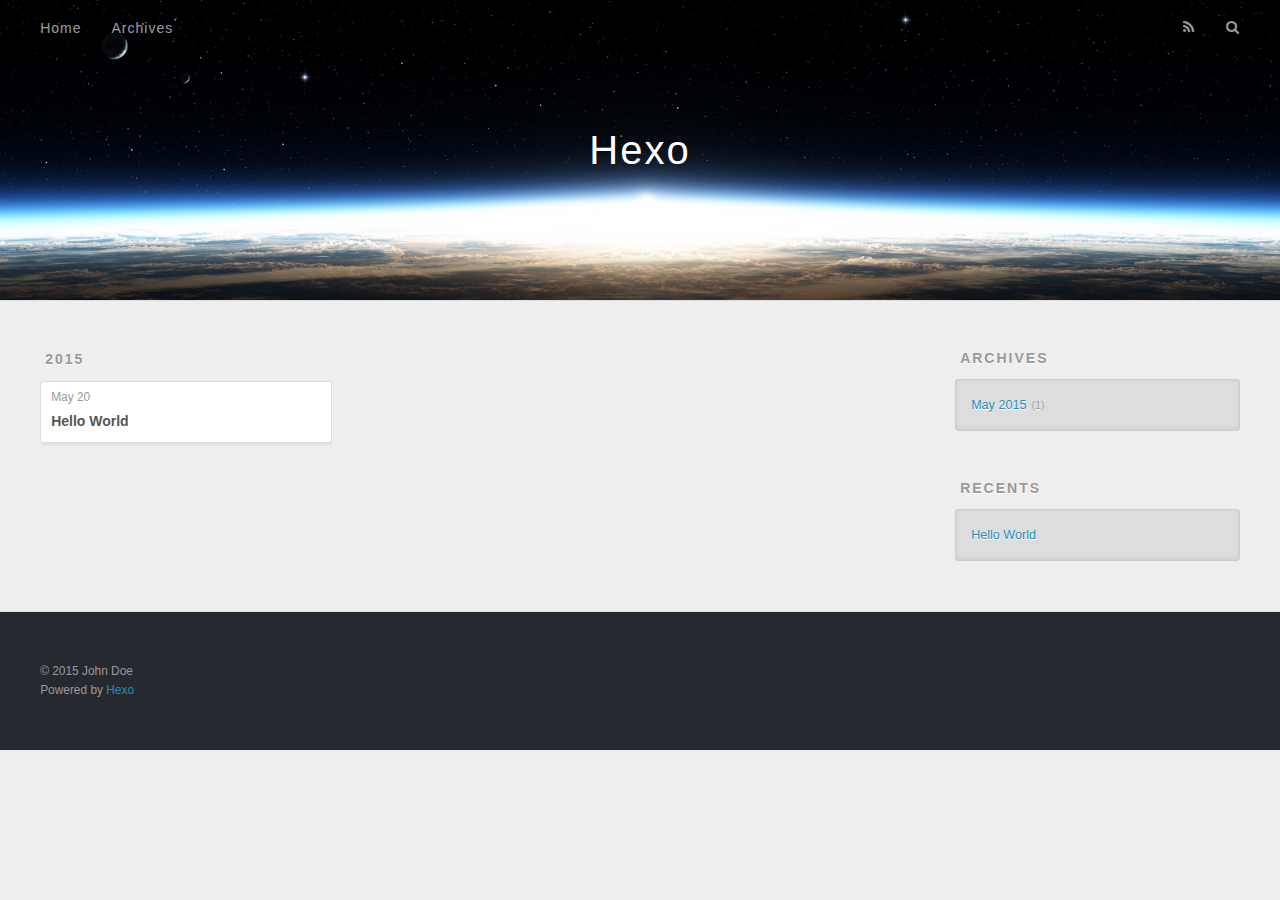
==== archives/index.html @ 5a52322c "Site updated: 2015-05-21 08:22:16" ====
<!DOCTYPE html>
<html>
<head>
  <meta charset="utf-8">
  
  <title>Archives | Hexo</title>
  <meta name="viewport" content="width=device-width, initial-scale=1, maximum-scale=1">
  <meta name="description">
<meta property="og:type" content="website">
<meta property="og:title" content="Hexo">
<meta property="og:url" content="http://yoursite.com/archives/index.html">
<meta property="og:site_name" content="Hexo">
<meta property="og:description">
<meta name="twitter:card" content="summary">
<meta name="twitter:title" content="Hexo">
<meta name="twitter:description">
  
    <link rel="alternative" href="/atom.xml" title="Hexo" type="application/atom+xml">
  
  
    <link rel="icon" href="/favicon.png">
  
  <link href="//fonts.googleapis.com/css?family=Source+Code+Pro" rel="stylesheet" type="text/css">
  <link rel="stylesheet" href="/css/style.css" type="text/css">
  

</head>
<body>
  <div id="container">
    <div id="wrap">
      <header id="header">
  <div id="banner"></div>
  <div id="header-outer" class="outer">
    <div id="header-title" class="inner">
      <h1 id="logo-wrap">
        <a href="/" id="logo">Hexo</a>
      </h1>
      
    </div>
    <div id="header-inner" class="inner">
      <nav id="main-nav">
        <a id="main-nav-toggle" class="nav-icon"></a>
        
          <a class="main-nav-link" href="/">Home</a>
        
          <a class="main-nav-link" href="/archives">Archives</a>
        
      </nav>
      <nav id="sub-nav">
        
          <a id="nav-rss-link" class="nav-icon" href="/atom.xml" title="RSS Feed"></a>
        
        <a id="nav-search-btn" class="nav-icon" title="Search"></a>
      </nav>
      <div id="search-form-wrap">
        <form action="//google.com/search" method="get" accept-charset="UTF-8" class="search-form"><input type="search" name="q" results="0" class="search-form-input" placeholder="Search"><button type="submit" class="search-form-submit">&#xF002;</button><input type="hidden" name="sitesearch" value="http://yoursite.com"></form>
      </div>
    </div>
  </div>
</header>
      <div class="outer">
        <section id="main">
  
  
    
    
      
      
      <section class="archives-wrap">
        <div class="archive-year-wrap">
          <a href="/archives/2015" class="archive-year">2015</a>
        </div>
        <div class="archives">
    
    <article class="archive-article archive-type-post">
  <div class="archive-article-inner">
    <header class="archive-article-header">
      <a href="/2015/05/20/hello-world/" class="archive-article-date">
  <time datetime="2015-05-20T13:53:18.373Z" itemprop="datePublished">May 20</time>
</a>
      
  
    <h1 itemprop="name">
      <a class="archive-article-title" href="/2015/05/20/hello-world/">Hello World</a>
    </h1>
  

    </header>
  </div>
</article>
  
  
    </div></section>
  
</section>
        
          <aside id="sidebar">
  
    
  
    
  
    
  
    
  <div class="widget-wrap">
    <h3 class="widget-title">Archives</h3>
    <div class="widget">
      <ul class="archive-list"><li class="archive-list-item"><a class="archive-list-link" href="/archives/2015/05/">May 2015</a><span class="archive-list-count">1</span></li></ul>
    </div>
  </div>

  
    
  <div class="widget-wrap">
    <h3 class="widget-title">Recents</h3>
    <div class="widget">
      <ul>
        
          <li>
            <a href="/2015/05/20/hello-world/">Hello World</a>
          </li>
        
      </ul>
    </div>
  </div>

  
</aside>
        
      </div>
      <footer id="footer">
  
  <div class="outer">
    <div id="footer-info" class="inner">
      &copy; 2015 John Doe<br>
      Powered by <a href="http://hexo.io/" target="_blank">Hexo</a>
    </div>
  </div>
</footer>
    </div>
    <nav id="mobile-nav">
  
    <a href="/" class="mobile-nav-link">Home</a>
  
    <a href="/archives" class="mobile-nav-link">Archives</a>
  
</nav>
    

<script src="//ajax.googleapis.com/ajax/libs/jquery/2.0.3/jquery.min.js"></script>


  <link rel="stylesheet" href="/fancybox/jquery.fancybox.css" type="text/css">
  <script src="/fancybox/jquery.fancybox.pack.js" type="text/javascript"></script>


<script src="/js/script.js" type="text/javascript"></script>

  </div>
</body>
</html>
---- css/style.css ----
body {
  width: 100%;
}
body:before,
body:after {
  content: "";
  display: table;
}
body:after {
  clear: both;
}
html,
body,
div,
span,
applet,
object,
iframe,
h1,
h2,
h3,
h4,
h5,
h6,
p,
blockquote,
pre,
a,
abbr,
acronym,
address,
big,
cite,
code,
del,
dfn,
em,
img,
ins,
kbd,
q,
s,
samp,
small,
strike,
strong,
sub,
sup,
tt,
var,
dl,
dt,
dd,
ol,
ul,
li,
fieldset,
form,
label,
legend,
table,
caption,
tbody,
tfoot,
thead,
tr,
th,
td {
  margin: 0;
  padding: 0;
  border: 0;
  outline: 0;
  font-weight: inherit;
  font-style: inherit;
  font-family: inherit;
  font-size: 100%;
  vertical-align: baseline;
}
body {
  line-height: 1;
  color: #000;
  background: #fff;
}
ol,
ul {
  list-style: none;
}
table {
  border-collapse: separate;
  border-spacing: 0;
  vertical-align: middle;
}
caption,
th,
td {
  text-align: left;
  font-weight: normal;
  vertical-align: middle;
}
a img {
  border: none;
}
input,
button {
  margin: 0;
  padding: 0;
}
input::-moz-focus-inner,
button::-moz-focus-inner {
  border: 0;
  padding: 0;
}
@font-face {
  font-family: FontAwesome;
  font-style: normal;
  font-weight: normal;
  src: url("fonts/fontawesome-webfont.eot?v=#4.0.3");
  src: url("fonts/fontawesome-webfont.eot?#iefix&v=#4.0.3") format("embedded-opentype"), url("fonts/fontawesome-webfont.woff?v=#4.0.3") format("woff"), url("fonts/fontawesome-webfont.ttf?v=#4.0.3") format("truetype"), url("fonts/fontawesome-webfont.svg#fontawesomeregular?v=#4.0.3") format("svg");
}
html,
body,
#container {
  height: 100%;
}
body {
  background: #eee;
  font: 14px "Helvetica Neue", Helvetica, Arial, sans-serif;
  -webkit-text-size-adjust: 100%;
}
.outer {
  max-width: 1220px;
  margin: 0 auto;
  padding: 0 20px;
}
.outer:before,
.outer:after {
  content: "";
  display: table;
}
.outer:after {
  clear: both;
}
.inner {
  display: inline;
  float: left;
  width: 98.3333333333333%;
  margin: 0 0.8333333333333%;
}
.left,
.alignleft {
  float: left;
}
.right,
.alignright {
  float: right;
}
.clear {
  clear: both;
}
#container {
  position: relative;
}
.mobile-nav-on {
  overflow: hidden;
}
#wrap {
  height: 100%;
  width: 100%;
  position: absolute;
  top: 0;
  left: 0;
  -webkit-transition: 0.2s ease-out;
  -moz-transition: 0.2s ease-out;
  -ms-transition: 0.2s ease-out;
  transition: 0.2s ease-out;
  z-index: 1;
  background: #eee;
}
.mobile-nav-on #wrap {
  left: 280px;
}
@media screen and (min-width: 768px) {
  #main {
    display: inline;
    float: left;
    width: 73.3333333333333%;
    margin: 0 0.8333333333333%;
  }
}
.article-date,
.article-category-link,
.archive-year,
.widget-title {
  text-decoration: none;
  text-transform: uppercase;
  letter-spacing: 2px;
  color: #999;
  margin-bottom: 1em;
  margin-left: 5px;
  line-height: 1em;
  text-shadow: 0 1px #fff;
  font-weight: bold;
}
.article-inner,
.archive-article-inner {
  background: #fff;
  -webkit-box-shadow: 1px 2px 3px #ddd;
  box-shadow: 1px 2px 3px #ddd;
  border: 1px solid #ddd;
  -webkit-border-radius: 3px;
  border-radius: 3px;
}
.article-entry h1,
.widget h1 {
  font-size: 2em;
}
.article-entry h2,
.widget h2 {
  font-size: 1.5em;
}
.article-entry h3,
.widget h3 {
  font-size: 1.3em;
}
.article-entry h4,
.widget h4 {
  font-size: 1.2em;
}
.article-entry h5,
.widget h5 {
  font-size: 1em;
}
.article-entry h6,
.widget h6 {
  font-size: 1em;
  color: #999;
}
.article-entry hr,
.widget hr {
  border: 1px dashed #ddd;
}
.article-entry strong,
.widget strong {
  font-weight: bold;
}
.article-entry em,
.widget em,
.article-entry cite,
.widget cite {
  font-style: italic;
}
.article-entry sup,
.widget sup,
.article-entry sub,
.widget sub {
  font-size: 0.75em;
  line-height: 0;
  position: relative;
  vertical-align: baseline;
}
.article-entry sup,
.widget sup {
  top: -0.5em;
}
.article-entry sub,
.widget sub {
  bottom: -0.2em;
}
.article-entry small,
.widget small {
  font-size: 0.85em;
}
.article-entry acronym,
.widget acronym,
.article-entry abbr,
.widget abbr {
  border-bottom: 1px dotted;
}
.article-entry ul,
.widget ul,
.article-entry ol,
.widget ol,
.article-entry dl,
.widget dl {
  margin: 0 20px;
  line-height: 1.6em;
}
.article-entry ul ul,
.widget ul ul,
.article-entry ol ul,
.widget ol ul,
.article-entry ul ol,
.widget ul ol,
.article-entry ol ol,
.widget ol ol {
  margin-top: 0;
  margin-bottom: 0;
}
.article-entry ul,
.widget ul {
  list-style: disc;
}
.article-entry ol,
.widget ol {
  list-style: decimal;
}
.article-entry dt,
.widget dt {
  font-weight: bold;
}
#header {
  height: 300px;
  position: relative;
  border-bottom: 1px solid #ddd;
}
#header:before,
#header:after {
  content: "";
  position: absolute;
  left: 0;
  right: 0;
  height: 40px;
}
#header:before {
  top: 0;
  background: -webkit-linear-gradient(rgba(0,0,0,0.2), transparent);
  background: -moz-linear-gradient(rgba(0,0,0,0.2), transparent);
  background: -ms-linear-gradient(rgba(0,0,0,0.2), transparent);
  background: linear-gradient(rgba(0,0,0,0.2), transparent);
}
#header:after {
  bottom: 0;
  background: -webkit-linear-gradient(transparent, rgba(0,0,0,0.2));
  background: -moz-linear-gradient(transparent, rgba(0,0,0,0.2));
  background: -ms-linear-gradient(transparent, rgba(0,0,0,0.2));
  background: linear-gradient(transparent, rgba(0,0,0,0.2));
}
#header-outer {
  height: 100%;
  position: relative;
}
#header-inner {
  position: relative;
  overflow: hidden;
}
#banner {
  position: absolute;
  top: 0;
  left: 0;
  width: 100%;
  height: 100%;
  background: url("images/banner.jpg") center #000;
  -webkit-background-size: cover;
  -moz-background-size: cover;
  background-size: cover;
  z-index: -1;
}
#header-title {
  text-align: center;
  height: 40px;
  position: absolute;
  top: 50%;
  left: 0;
  margin-top: -20px;
}
#logo,
#subtitle {
  text-decoration: none;
  color: #fff;
  font-weight: 300;
  text-shadow: 0 1px 4px rgba(0,0,0,0.3);
}
#logo {
  font-size: 40px;
  line-height: 40px;
  letter-spacing: 2px;
}
#subtitle {
  font-size: 16px;
  line-height: 16px;
  letter-spacing: 1px;
}
#subtitle-wrap {
  margin-top: 16px;
}
#main-nav {
  float: left;
  margin-left: -15px;
}
.nav-icon,
.main-nav-link {
  float: left;
  color: #fff;
  opacity: 0.6;
  text-decoration: none;
  text-shadow: 0 1px rgba(0,0,0,0.2);
  -webkit-transition: opacity 0.2s;
  -moz-transition: opacity 0.2s;
  -ms-transition: opacity 0.2s;
  transition: opacity 0.2s;
  display: block;
  padding: 20px 15px;
}
.nav-icon:hover,
.main-nav-link:hover {
  opacity: 1;
}
.nav-icon {
  font-family: FontAwesome;
  text-align: center;
  font-size: 14px;
  width: 14px;
  height: 14px;
  padding: 20px 15px;
  position: relative;
  cursor: pointer;
}
.main-nav-link {
  font-weight: 300;
  letter-spacing: 1px;
}
@media screen and (max-width: 479px) {
  .main-nav-link {
    display: none;
  }
}
#main-nav-toggle {
  display: none;
}
#main-nav-toggle:before {
  content: "\f0c9";
}
@media screen and (max-width: 479px) {
  #main-nav-toggle {
    display: block;
  }
}
#sub-nav {
  float: right;
  margin-right: -15px;
}
#nav-rss-link:before {
  content: "\f09e";
}
#nav-search-btn:before {
  content: "\f002";
}
#search-form-wrap {
  position: absolute;
  top: 15px;
  width: 150px;
  height: 30px;
  right: -150px;
  opacity: 0;
  -webkit-transition: 0.2s ease-out;
  -moz-transition: 0.2s ease-out;
  -ms-transition: 0.2s ease-out;
  transition: 0.2s ease-out;
}
#search-form-wrap.on {
  opacity: 1;
  right: 0;
}
@media screen and (max-width: 479px) {
  #search-form-wrap {
    width: 100%;
    right: -100%;
  }
}
.search-form {
  position: absolute;
  top: 0;
  left: 0;
  right: 0;
  background: #fff;
  padding: 5px 15px;
  -webkit-border-radius: 15px;
  border-radius: 15px;
  -webkit-box-shadow: 0 0 10px rgba(0,0,0,0.3);
  box-shadow: 0 0 10px rgba(0,0,0,0.3);
}
.search-form-input {
  border: none;
  background: none;
  color: #555;
  width: 100%;
  font: 13px "Helvetica Neue", Helvetica, Arial, sans-serif;
  outline: none;
}
.search-form-input::-webkit-search-results-decoration,
.search-form-input::-webkit-search-cancel-button {
  -webkit-appearance: none;
}
.search-form-submit {
  position: absolute;
  top: 50%;
  right: 10px;
  margin-top: -7px;
  font: 13px FontAwesome;
  border: none;
  background: none;
  color: #bbb;
  cursor: pointer;
}
.search-form-submit:hover,
.search-form-submit:focus {
  color: #777;
}
.article {
  margin: 50px 0;
}
.article-inner {
  overflow: hidden;
}
.article-meta:before,
.article-meta:after {
  content: "";
  display: table;
}
.article-meta:after {
  clear: both;
}
.article-date {
  float: left;
}
.article-category {
  float: left;
  line-height: 1em;
  color: #ccc;
  text-shadow: 0 1px #fff;
  margin-left: 8px;
}
.article-category:before {
  content: "\2022";
}
.article-category-link {
  margin: 0 12px 1em;
}
.article-header {
  padding: 20px 20px 0;
}
.article-title {
  text-decoration: none;
  font-size: 2em;
  font-weight: bold;
  color: #555;
  line-height: 1.1em;
  -webkit-transition: color 0.2s;
  -moz-transition: color 0.2s;
  -ms-transition: color 0.2s;
  transition: color 0.2s;
}
a.article-title:hover {
  color: #258fb8;
}
.article-entry {
  color: #555;
  padding: 0 20px;
}
.article-entry:before,
.article-entry:after {
  content: "";
  display: table;
}
.article-entry:after {
  clear: both;
}
.article-entry p,
.article-entry table {
  line-height: 1.6em;
  margin: 1.6em 0;
}
.article-entry h1,
.article-entry h2,
.article-entry h3,
.article-entry h4,
.article-entry h5,
.article-entry h6 {
  font-weight: bold;
}
.article-entry h1,
.article-entry h2,
.article-entry h3,
.article-entry h4,
.article-entry h5,
.article-entry h6 {
  line-height: 1.1em;
  margin: 1.1em 0;
}
.article-entry a {
  color: #258fb8;
  text-decoration: none;
}
.article-entry a:hover {
  text-decoration: underline;
}
.article-entry ul,
.article-entry ol,
.article-entry dl {
  margin-top: 1.6em;
  margin-bottom: 1.6em;
}
.article-entry img,
.article-entry video {
  max-width: 100%;
  height: auto;
  display: block;
  margin: auto;
}
.article-entry iframe {
  border: none;
}
.article-entry table {
  width: 100%;
  border-collapse: collapse;
  border-spacing: 0;
}
.article-entry th {
  font-weight: bold;
  border-bottom: 3px solid #ddd;
  padding-bottom: 0.5em;
}
.article-entry td {
  border-bottom: 1px solid #ddd;
  padding: 10px 0;
}
.article-entry blockquote {
  font-family: Georgia, "Times New Roman", serif;
  font-size: 1.4em;
  margin: 1.6em 20px;
  text-align: center;
}
.article-entry blockquote footer {
  font-size: 14px;
  margin: 1.6em 0;
  font-family: "Helvetica Neue", Helvetica, Arial, sans-serif;
}
.article-entry blockquote footer cite:before {
  content: "—";
  padding: 0 0.5em;
}
.article-entry .pullquote {
  text-align: left;
  width: 45%;
  margin: 0;
}
.article-entry .pullquote.left {
  margin-left: 0.5em;
  margin-right: 1em;
}
.article-entry .pullquote.right {
  margin-right: 0.5em;
  margin-left: 1em;
}
.article-entry .caption {
  color: #999;
  display: block;
  font-size: 0.9em;
  margin-top: 0.5em;
  position: relative;
  text-align: center;
}
.article-entry .video-container {
  position: relative;
  padding-top: 56.25%;
  height: 0;
  overflow: hidden;
}
.article-entry .video-container iframe,
.article-entry .video-container object,
.article-entry .video-container embed {
  position: absolute;
  top: 0;
  left: 0;
  width: 100%;
  height: 100%;
  margin-top: 0;
}
.article-more-link a {
  display: inline-block;
  line-height: 1em;
  padding: 6px 15px;
  -webkit-border-radius: 15px;
  border-radius: 15px;
  background: #eee;
  color: #999;
  text-shadow: 0 1px #fff;
  text-decoration: none;
}
.article-more-link a:hover {
  background: #258fb8;
  color: #fff;
  text-decoration: none;
  text-shadow: 0 1px #1e7293;
}
.article-footer {
  font-size: 0.85em;
  line-height: 1.6em;
  border-top: 1px solid #ddd;
  padding-top: 1.6em;
  margin: 0 20px 20px;
}
.article-footer:before,
.article-footer:after {
  content: "";
  display: table;
}
.article-footer:after {
  clear: both;
}
.article-footer a {
  color: #999;
  text-decoration: none;
}
.article-footer a:hover {
  color: #555;
}
.article-tag-list-item {
  float: left;
  margin-right: 10px;
}
.article-tag-list-link:before {
  content: "#";
}
.article-comment-link {
  float: right;
}
.article-comment-link:before {
  content: "\f075";
  font-family: FontAwesome;
  padding-right: 8px;
}
.article-share-link {
  cursor: pointer;
  float: right;
  margin-left: 20px;
}
.article-share-link:before {
  content: "\f064";
  font-family: FontAwesome;
  padding-right: 6px;
}
#article-nav {
  position: relative;
}
#article-nav:before,
#article-nav:after {
  content: "";
  display: table;
}
#article-nav:after {
  clear: both;
}
@media screen and (min-width: 768px) {
  #article-nav {
    margin: 50px 0;
  }
  #article-nav:before {
    width: 8px;
    height: 8px;
    position: absolute;
    top: 50%;
    left: 50%;
    margin-top: -4px;
    margin-left: -4px;
    content: "";
    -webkit-border-radius: 50%;
    border-radius: 50%;
    background: #ddd;
    -webkit-box-shadow: 0 1px 2px #fff;
    box-shadow: 0 1px 2px #fff;
  }
}
.article-nav-link-wrap {
  text-decoration: none;
  text-shadow: 0 1px #fff;
  color: #999;
  -webkit-box-sizing: border-box;
  -moz-box-sizing: border-box;
  box-sizing: border-box;
  margin-top: 50px;
  text-align: center;
  display: block;
}
.article-nav-link-wrap:hover {
  color: #555;
}
@media screen and (min-width: 768px) {
  .article-nav-link-wrap {
    width: 50%;
    margin-top: 0;
  }
}
@media screen and (min-width: 768px) {
  #article-nav-newer {
    float: left;
    text-align: right;
    padding-right: 20px;
  }
}
@media screen and (min-width: 768px) {
  #article-nav-older {
    float: right;
    text-align: left;
    padding-left: 20px;
  }
}
.article-nav-caption {
  text-transform: uppercase;
  letter-spacing: 2px;
  color: #ddd;
  line-height: 1em;
  font-weight: bold;
}
#article-nav-newer .article-nav-caption {
  margin-right: -2px;
}
.article-nav-title {
  font-size: 0.85em;
  line-height: 1.6em;
  margin-top: 0.5em;
}
.article-share-box {
  position: absolute;
  display: none;
  background: #fff;
  -webkit-box-shadow: 1px 2px 10px rgba(0,0,0,0.2);
  box-shadow: 1px 2px 10px rgba(0,0,0,0.2);
  -webkit-border-radius: 3px;
  border-radius: 3px;
  margin-left: -145px;
  overflow: hidden;
  z-index: 1;
}
.article-share-box.on {
  display: block;
}
.article-share-input {
  width: 100%;
  background: none;
  -webkit-box-sizing: border-box;
  -moz-box-sizing: border-box;
  box-sizing: border-box;
  font: 14px "Helvetica Neue", Helvetica, Arial, sans-serif;
  padding: 0 15px;
  color: #555;
  outline: none;
  border: 1px solid #ddd;
  -webkit-border-radius: 3px 3px 0 0;
  border-radius: 3px 3px 0 0;
  height: 36px;
  line-height: 36px;
}
.article-share-links {
  background: #eee;
}
.article-share-links:before,
.article-share-links:after {
  content: "";
  display: table;
}
.article-share-links:after {
  clear: both;
}
.article-share-twitter,
.article-share-facebook,
.article-share-pinterest,
.article-share-google {
  width: 50px;
  height: 36px;
  display: block;
  float: left;
  position: relative;
  color: #999;
  text-shadow: 0 1px #fff;
}
.article-share-twitter:before,
.article-share-facebook:before,
.article-share-pinterest:before,
.article-share-google:before {
  font-size: 20px;
  font-family: FontAwesome;
  width: 20px;
  height: 20px;
  position: absolute;
  top: 50%;
  left: 50%;
  margin-top: -10px;
  margin-left: -10px;
  text-align: center;
}
.article-share-twitter:hover,
.article-share-facebook:hover,
.article-share-pinterest:hover,
.article-share-google:hover {
  color: #fff;
}
.article-share-twitter:before {
  content: "\f099";
}
.article-share-twitter:hover {
  background: #00aced;
  text-shadow: 0 1px #008abe;
}
.article-share-facebook:before {
  content: "\f09a";
}
.article-share-facebook:hover {
  background: #3b5998;
  text-shadow: 0 1px #2f477a;
}
.article-share-pinterest:before {
  content: "\f0d2";
}
.article-share-pinterest:hover {
  background: #cb2027;
  text-shadow: 0 1px #a21a1f;
}
.article-share-google:before {
  content: "\f0d5";
}
.article-share-google:hover {
  background: #dd4b39;
  text-shadow: 0 1px #be3221;
}
.article-gallery {
  background: #000;
  position: relative;
}
.article-gallery-photos {
  position: relative;
  overflow: hidden;
}
.article-gallery-img {
  display: none;
  max-width: 100%;
}
.article-gallery-img:first-child {
  display: block;
}
.article-gallery-img.loaded {
  position: absolute;
  display: block;
}
.article-gallery-img img {
  display: block;
  max-width: 100%;
  margin: 0 auto;
}
#comments {
  background: #fff;
  -webkit-box-shadow: 1px 2px 3px #ddd;
  box-shadow: 1px 2px 3px #ddd;
  padding: 20px;
  border: 1px solid #ddd;
  -webkit-border-radius: 3px;
  border-radius: 3px;
  margin: 50px 0;
}
#comments a {
  color: #258fb8;
}
.archives-wrap {
  margin: 50px 0;
}
.archives:before,
.archives:after {
  content: "";
  display: table;
}
.archives:after {
  clear: both;
}
.archive-year-wrap {
  margin-bottom: 1em;
}
.archives {
  -webkit-column-gap: 10px;
  -moz-column-gap: 10px;
  column-gap: 10px;
}
@media screen and (min-width: 480px) and (max-width: 767px) {
  .archives {
    -webkit-column-count: 2;
    -moz-column-count: 2;
    column-count: 2;
  }
}
@media screen and (min-width: 768px) {
  .archives {
    -webkit-column-count: 3;
    -moz-column-count: 3;
    column-count: 3;
  }
}
.archive-article {
  -webkit-column-break-inside: avoid;
  page-break-inside: avoid;
  overflow: hidden;
  break-inside: avoid-column;
}
.archive-article-inner {
  padding: 10px;
  margin-bottom: 15px;
}
.archive-article-title {
  text-decoration: none;
  font-weight: bold;
  color: #555;
  -webkit-transition: color 0.2s;
  -moz-transition: color 0.2s;
  -ms-transition: color 0.2s;
  transition: color 0.2s;
  line-height: 1.6em;
}
.archive-article-title:hover {
  color: #258fb8;
}
.archive-article-footer {
  margin-top: 1em;
}
.archive-article-date {
  color: #999;
  text-decoration: none;
  font-size: 0.85em;
  line-height: 1em;
  margin-bottom: 0.5em;
  display: block;
}
#page-nav {
  margin: 50px auto;
  background: #fff;
  -webkit-box-shadow: 1px 2px 3px #ddd;
  box-shadow: 1px 2px 3px #ddd;
  border: 1px solid #ddd;
  -webkit-border-radius: 3px;
  border-radius: 3px;
  text-align: center;
  color: #999;
  overflow: hidden;
}
#page-nav:before,
#page-nav:after {
  content: "";
  display: table;
}
#page-nav:after {
  clear: both;
}
#page-nav a,
#page-nav span {
  padding: 10px 20px;
  line-height: 1;
  height: 2ex;
}
#page-nav a {
  color: #999;
  text-decoration: none;
}
#page-nav a:hover {
  background: #999;
  color: #fff;
}
#page-nav .prev {
  float: left;
}
#page-nav .next {
  float: right;
}
#page-nav .page-number {
  display: inline-block;
}
@media screen and (max-width: 479px) {
  #page-nav .page-number {
    display: none;
  }
}
#page-nav .current {
  color: #555;
  font-weight: bold;
}
#page-nav .space {
  color: #ddd;
}
#footer {
  background: #262a30;
  padding: 50px 0;
  border-top: 1px solid #ddd;
  color: #999;
}
#footer a {
  color: #258fb8;
  text-decoration: none;
}
#footer a:hover {
  text-decoration: underline;
}
#footer-info {
  line-height: 1.6em;
  font-size: 0.85em;
}
.article-entry pre,
.article-entry .highlight {
  background: #2d2d2d;
  margin: 0 -20px;
  padding: 15px 20px;
  border-style: solid;
  border-color: #ddd;
  border-width: 1px 0;
  overflow: auto;
  color: #ccc;
  line-height: 22.400000000000002px;
}
.article-entry .highlight .gutter pre,
.article-entry .gist .gist-file .gist-data .line-numbers {
  color: #666;
  font-size: 0.85em;
}
.article-entry pre,
.article-entry code {
  font-family: "Source Code Pro", Consolas, Monaco, Menlo, Consolas, monospace;
}
.article-entry code {
  background: #eee;
  text-shadow: 0 1px #fff;
  padding: 0 0.3em;
}
.article-entry pre code {
  background: none;
  text-shadow: none;
  padding: 0;
}
.article-entry .highlight pre {
  border: none;
  margin: 0;
  padding: 0;
}
.article-entry .highlight table {
  margin: 0;
  width: auto;
}
.article-entry .highlight td {
  border: none;
  padding: 0;
}
.article-entry .highlight figcaption {
  font-size: 0.85em;
  color: #999;
  line-height: 1em;
  margin-bottom: 1em;
}
.article-entry .highlight figcaption:before,
.article-entry .highlight figcaption:after {
  content: "";
  display: table;
}
.article-entry .highlight figcaption:after {
  clear: both;
}
.article-entry .highlight figcaption a {
  float: right;
}
.article-entry .highlight .gutter pre {
  text-align: right;
  padding-right: 20px;
}
.article-entry .highlight .line {
  height: 22.400000000000002px;
}
.article-entry .gist {
  margin: 0 -20px;
  border-style: solid;
  border-color: #ddd;
  border-width: 1px 0;
  background: #2d2d2d;
  padding: 15px 20px 15px 0;
}
.article-entry .gist .gist-file {
  border: none;
  font-family: "Source Code Pro", Consolas, Monaco, Menlo, Consolas, monospace;
  margin: 0;
}
.article-entry .gist .gist-file .gist-data {
  background: none;
  border: none;
}
.article-entry .gist .gist-file .gist-data .line-numbers {
  background: none;
  border: none;
  padding: 0 20px 0 0;
}
.article-entry .gist .gist-file .gist-data .line-data {
  padding: 0 !important;
}
.article-entry .gist .gist-file .highlight {
  margin: 0;
  padding: 0;
  border: none;
}
.article-entry .gist .gist-file .gist-meta {
  background: #2d2d2d;
  color: #999;
  font: 0.85em "Helvetica Neue", Helvetica, Arial, sans-serif;
  text-shadow: 0 0;
  padding: 0;
  margin-top: 1em;
  margin-left: 20px;
}
.article-entry .gist .gist-file .gist-meta a {
  color: #258fb8;
  font-weight: normal;
}
.article-entry .gist .gist-file .gist-meta a:hover {
  text-decoration: underline;
}
pre .comment,
pre .title {
  color: #999;
}
pre .variable,
pre .attribute,
pre .tag,
pre .regexp,
pre .ruby .constant,
pre .xml .tag .title,
pre .xml .pi,
pre .xml .doctype,
pre .html .doctype,
pre .css .id,
pre .css .class,
pre .css .pseudo {
  color: #f2777a;
}
pre .number,
pre .preprocessor,
pre .built_in,
pre .literal,
pre .params,
pre .constant {
  color: #f99157;
}
pre .class,
pre .ruby .class .title,
pre .css .rules .attribute {
  color: #9c9;
}
pre .string,
pre .value,
pre .inheritance,
pre .header,
pre .ruby .symbol,
pre .xml .cdata {
  color: #9c9;
}
pre .css .hexcolor {
  color: #6cc;
}
pre .function,
pre .python .decorator,
pre .python .title,
pre .ruby .function .title,
pre .ruby .title .keyword,
pre .perl .sub,
pre .javascript .title,
pre .coffeescript .title {
  color: #69c;
}
pre .keyword,
pre .javascript .function {
  color: #c9c;
}
@media screen and (max-width: 479px) {
  #mobile-nav {
    position: absolute;
    top: 0;
    left: 0;
    width: 280px;
    height: 100%;
    background: #191919;
    border-right: 1px solid #fff;
  }
}
@media screen and (max-width: 479px) {
  .mobile-nav-link {
    display: block;
    color: #999;
    text-decoration: none;
    padding: 15px 20px;
    font-weight: bold;
  }
  .mobile-nav-link:hover {
    color: #fff;
  }
}
@media screen and (min-width: 768px) {
  #sidebar {
    display: inline;
    float: left;
    width: 23.3333333333333%;
    margin: 0 0.8333333333333%;
  }
}
.widget-wrap {
  margin: 50px 0;
}
.widget {
  color: #777;
  text-shadow: 0 1px #fff;
  background: #ddd;
  -webkit-box-shadow: 0 -1px 4px #ccc inset;
  box-shadow: 0 -1px 4px #ccc inset;
  border: 1px solid #ccc;
  padding: 15px;
  -webkit-border-radius: 3px;
  border-radius: 3px;
}
.widget a {
  color: #258fb8;
  text-decoration: none;
}
.widget a:hover {
  text-decoration: underline;
}
.widget ul ul,
.widget ol ul,
.widget dl ul,
.widget ul ol,
.widget ol ol,
.widget dl ol,
.widget ul dl,
.widget ol dl,
.widget dl dl {
  margin-left: 15px;
  list-style: disc;
}
.widget {
  line-height: 1.6em;
  word-wrap: break-word;
  font-size: 0.9em;
}
.widget ul,
.widget ol {
  list-style: none;
  margin: 0;
}
.widget ul ul,
.widget ol ul,
.widget ul ol,
.widget ol ol {
  margin: 0 20px;
}
.widget ul ul,
.widget ol ul {
  list-style: disc;
}
.widget ul ol,
.widget ol ol {
  list-style: decimal;
}
.category-list-count,
.tag-list-count,
.archive-list-count {
  padding-left: 5px;
  color: #999;
  font-size: 0.85em;
}
.category-list-count:before,
.tag-list-count:before,
.archive-list-count:before {
  content: "(";
}
.category-list-count:after,
.tag-list-count:after,
.archive-list-count:after {
  content: ")";
}
.tagcloud a {
  margin-right: 5px;
  display: inline-block;
}
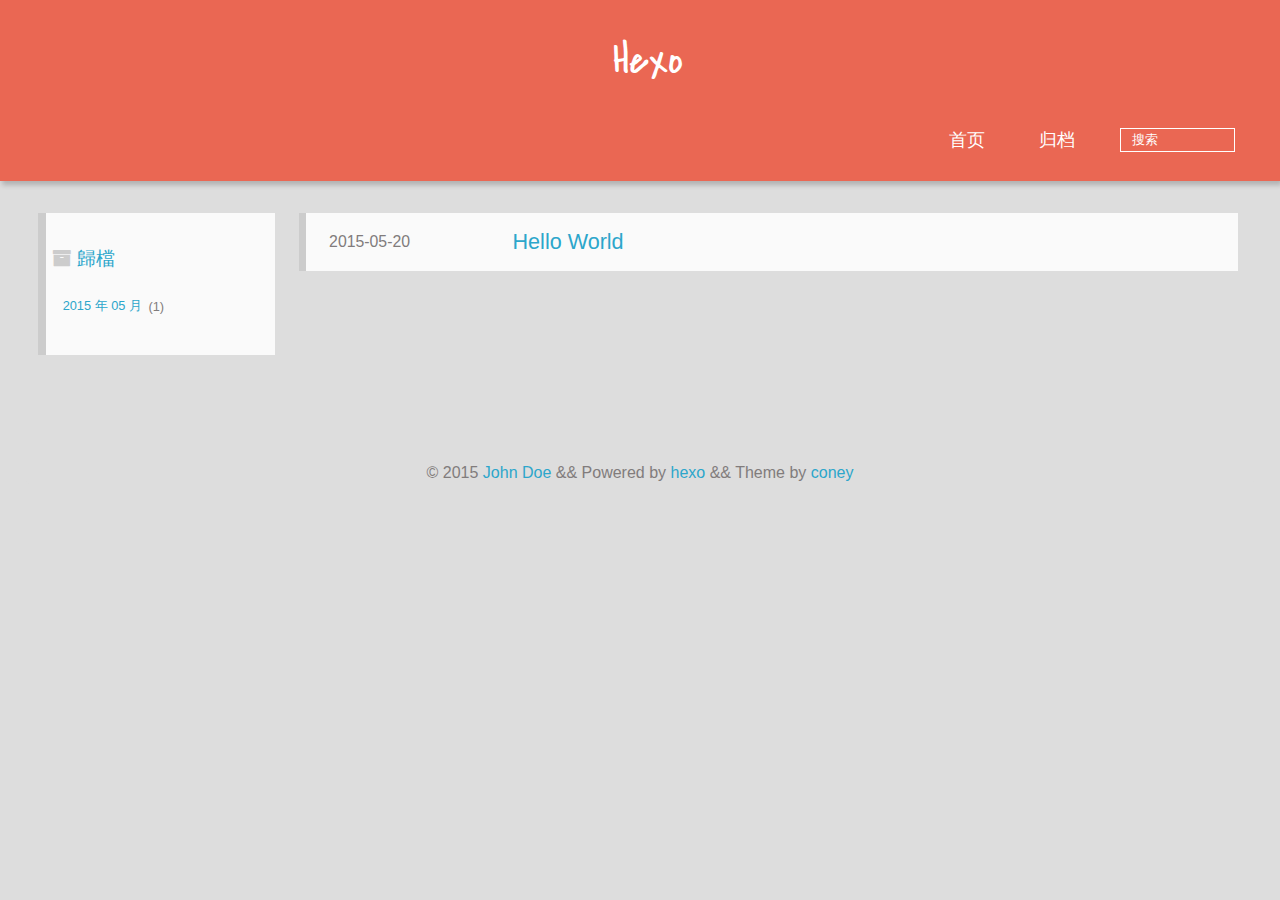
==== commit 3b9750af: "Site updated: 2015-05-21 14:43:46" ====
--- a/archives/index.html
+++ b/archives/index.html
@@ -1,162 +1,245 @@
-<!DOCTYPE html>
-<html>
+
+  <!DOCTYPE HTML>
+<html >
 <head>
-  <meta charset="utf-8">
-  
-  <title>Archives | Hexo</title>
-  <meta name="viewport" content="width=device-width, initial-scale=1, maximum-scale=1">
-  <meta name="description">
-<meta property="og:type" content="website">
-<meta property="og:title" content="Hexo">
-<meta property="og:url" content="http://yoursite.com/archives/index.html">
-<meta property="og:site_name" content="Hexo">
-<meta property="og:description">
-<meta name="twitter:card" content="summary">
-<meta name="twitter:title" content="Hexo">
-<meta name="twitter:description">
-  
-    <link rel="alternative" href="/atom.xml" title="Hexo" type="application/atom+xml">
-  
-  
-    <link rel="icon" href="/favicon.png">
-  
-  <link href="//fonts.googleapis.com/css?family=Source+Code+Pro" rel="stylesheet" type="text/css">
-  <link rel="stylesheet" href="/css/style.css" type="text/css">
-  
-
+  <meta charset="UTF-8">
+  <meta name="baidu_union_verify" content="d1952c66cf48912e21c18c7c581f382a">
+  <meta name="360-site-verification" content="67fbcc5a67f4c65c057315b28fa0b2c8" />
+<meta name="google-site-verification" content="2GzxQ0VtXwTSUdmGm6DzcmhTzM_I9QmzCb_pzpMzD88" />
+  
+    <title>Archives | Hexo</title>
+    <meta name="viewport" content="width=device-width, initial-scale=1, maximum-scale=3, minimum-scale=1">
+    
+    <meta name="author" content="John Doe">
+    
+    
+    
+    
+    <link rel="alternate" href="atom.xml" title="Hexo" type="application/atom+xml">
+    
+    
+    <link rel="icon" href="/img/favicon.ico">
+    
+    
+    <link rel="stylesheet" href="/css/style.css" type="text/css">
+    
+    <script>
+        var _hmt = _hmt || [];
+        (function() {
+            var hm = document.createElement("script");
+            var _bdId ='391982416296a0d54221f59fe35250d4';
+             hm.src = "//hm.baidu.com/hm.js?" + _bdId;
+             var s = document.getElementsByTagName("script")[0]; 
+             s.parentNode.insertBefore(hm, s);
+        })();
+    </script>
+     
 </head>
-<body>
-  <div id="container">
-    <div id="wrap">
-      <header id="header">
-  <div id="banner"></div>
-  <div id="header-outer" class="outer">
-    <div id="header-title" class="inner">
-      <h1 id="logo-wrap">
-        <a href="/" id="logo">Hexo</a>
-      </h1>
-      
+
+    <body>
+      <header>
+        <div>
+		
+			<div id="textlogo">
+				<h1 class="site-name"><a href="/" title="Hexo">Hexo</a></h1>
+				<a class="blog-motto"></a>
+			</div>
+			<div class="navbar"><a class="navbutton navmobile" href="#" title="菜單">
+			</a></div>
+			<nav class="animated">
+				<ul>
+					<ul>
+					 
+						<li><a href="/">首页</a></li>
+					
+						<li><a href="/archives">归档</a></li>
+					
+					<li>
+					
+                                            <form class="search" action=http://zhannei.baidu.com/cse/search target="_blank">
+                                            <label>Search</label>
+                                        <input name="s" type="hidden" value= null ><input type="text" name="q" size="30" placeholder="搜索"><br>
+					
+					</li>
+				</ul>
+                            </nav>			
+</div>
+
+      </header>
+      <div id="container">
+        
+
+<div class="archive-title" >
+  <h2 class="archive-icon">歸檔</h2>
+  
+  <div class="archiveslist archive-float clearfix">
+      <ul class="archive-list"><li class="archive-list-item"><a class="archive-list-link" href="/archives/2015/05/">2015 年 05 月</a><span class="archive-list-count">1</span></li></ul>
+ </div>
+  
+</div>
+<div id="main" class="archive-part clearfix">
+  <div id="archive-page">
+
+
+  <section class="post" itemscope itemprop="blogPost">
+  
+    <a href="/2015/05/20/hello-world/" title="Hello World" itemprop="url">
+  
+      <time datetime="2015-05-20T13:53:18.373Z" itemprop="datePublished">2015-05-20</time>
+    <h1 itemprop="name">Hello World</h1>
+    
+  </a>
+</section>
+
+
+  </div>
+</div>
+
+
     </div>
-    <div id="header-inner" class="inner">
-      <nav id="main-nav">
-        <a id="main-nav-toggle" class="nav-icon"></a>
+    <footer><div id="footer" >
+    
+            <p class="copyright"> © 2015 
+		
+		<a href="http://yoursite.com" target="_blank" title="John Doe">John Doe</a>
+		
+            && Powered by <a href="http://hexo.io" target="_blank" title="hexo">hexo</a> && Theme by <a href="http://gengbiao.me" target="_blank" title="coney">coney</a>
+            </div>
+</footer>
+      <script src="/js/jquery-2.1.0.min.js"></script>
+<script type="text/javascript">
+$(document).ready(function(){ 
+  $('.navbar').click(function(){
+    $('header nav').toggleClass('shownav');
+  });
+  var myWidth = 0;
+  function getSize(){
+    if( typeof( window.innerWidth ) == 'number' ) {
+      myWidth = window.innerWidth;
+    } else if( document.documentElement && document.documentElement.clientWidth) {
+      myWidth = document.documentElement.clientWidth;
+    };
+  };
+  var m = $('#main'),
+      a = $('#asidepart'),
+      c = $('.closeaside'),
+      o = $('.openaside');
+  $(window).resize(function(){
+    getSize(); 
+    if (myWidth >= 1024) {
+      $('header nav').removeClass('shownav');
+    }else
+    {
+      m.removeClass('moveMain');
+      a.css('display', 'block').removeClass('fadeOut');
+      o.css('display', 'none');
         
-          <a class="main-nav-link" href="/">Home</a>
-        
-          <a class="main-nav-link" href="/archives">Archives</a>
-        
-      </nav>
-      <nav id="sub-nav">
-        
-          <a id="nav-rss-link" class="nav-icon" href="/atom.xml" title="RSS Feed"></a>
-        
-        <a id="nav-search-btn" class="nav-icon" title="Search"></a>
-      </nav>
-      <div id="search-form-wrap">
-        <form action="//google.com/search" method="get" accept-charset="UTF-8" class="search-form"><input type="search" name="q" results="0" class="search-form-input" placeholder="Search"><button type="submit" class="search-form-submit">&#xF002;</button><input type="hidden" name="sitesearch" value="http://yoursite.com"></form>
-      </div>
-    </div>
-  </div>
-</header>
-      <div class="outer">
-        <section id="main">
-  
-  
-    
-    
-      
-      
-      <section class="archives-wrap">
-        <div class="archive-year-wrap">
-          <a href="/archives/2015" class="archive-year">2015</a>
-        </div>
-        <div class="archives">
-    
-    <article class="archive-article archive-type-post">
-  <div class="archive-article-inner">
-    <header class="archive-article-header">
-      <a href="/2015/05/20/hello-world/" class="archive-article-date">
-  <time datetime="2015-05-20T13:53:18.373Z" itemprop="datePublished">May 20</time>
-</a>
-      
-  
-    <h1 itemprop="name">
-      <a class="archive-article-title" href="/2015/05/20/hello-world/">Hello World</a>
-    </h1>
-  
-
-    </header>
-  </div>
-</article>
-  
-  
-    </div></section>
-  
-</section>
-        
-          <aside id="sidebar">
-  
-    
-  
-    
-  
-    
-  
-    
-  <div class="widget-wrap">
-    <h3 class="widget-title">Archives</h3>
-    <div class="widget">
-      <ul class="archive-list"><li class="archive-list-item"><a class="archive-list-link" href="/archives/2015/05/">May 2015</a><span class="archive-list-count">1</span></li></ul>
-    </div>
-  </div>
-
-  
-    
-  <div class="widget-wrap">
-    <h3 class="widget-title">Recents</h3>
-    <div class="widget">
-      <ul>
-        
-          <li>
-            <a href="/2015/05/20/hello-world/">Hello World</a>
-          </li>
-        
-      </ul>
-    </div>
-  </div>
-
-  
-</aside>
-        
-      </div>
-      <footer id="footer">
-  
-  <div class="outer">
-    <div id="footer-info" class="inner">
-      &copy; 2015 John Doe<br>
-      Powered by <a href="http://hexo.io/" target="_blank">Hexo</a>
-    </div>
-  </div>
-</footer>
-    </div>
-    <nav id="mobile-nav">
-  
-    <a href="/" class="mobile-nav-link">Home</a>
-  
-    <a href="/archives" class="mobile-nav-link">Archives</a>
-  
-</nav>
-    
-
-<script src="//ajax.googleapis.com/ajax/libs/jquery/2.0.3/jquery.min.js"></script>
-
-
-  <link rel="stylesheet" href="/fancybox/jquery.fancybox.css" type="text/css">
-  <script src="/fancybox/jquery.fancybox.pack.js" type="text/javascript"></script>
-
-
-<script src="/js/script.js" type="text/javascript"></script>
-
-  </div>
-</body>
-</html>+    }
+  });
+  c.click(function(){
+    a.addClass('fadeOut').css('display', 'none');
+    o.css('display', 'block').addClass('fadeIn');
+    m.addClass('moveMain');
+  });
+  o.click(function(){
+    o.css('display', 'none').removeClass('beforeFadeIn');
+    a.css('display', 'block').removeClass('fadeOut').addClass('fadeIn');      
+    m.removeClass('moveMain');
+  });
+  $(window).scroll(function(){
+    o.css("top",Math.max(80,260-$(this).scrollTop()));
+  });
+});
+</script>
+
+
+
+
+
+
+
+
+<script>
+    
+        var _bdImg = '4';
+    
+    window._bd_share_config={
+        "common":{
+            "bdSnsKey":{
+
+            },
+            "bdText":"",
+            "bdMini":"2",
+            "bdMiniList":[
+                "qzone",
+                "tsina",
+                "weixin",
+                "renren",
+                "tqq",
+                "tieba",
+                "douban",
+                "sqq",
+                "diandian",
+                "huaban",
+                "youdao",
+                "mail",
+                "ty",
+                "fbook",
+                "twi",
+                "linkedin",
+                "copy",
+                "print"
+            ],
+            "bdPic":"",
+            "bdStyle":"0",
+            "bdSize":"16"
+        },
+        "slide":{
+            "type":"slide",
+            "bdImg":_bdImg,
+            "bdPos":"right",
+            "bdTop":"350"
+        },
+        "image":{
+            "viewList":[
+                "weixin",
+                "qzone",
+                "tsina",
+                "renren",
+                "douban",
+                "tqq"
+            ],
+            "viewText":"分享：",
+            "viewSize":"16"
+        },
+        "selectShare":{
+            "bdContainerClass":null,
+            "bdSelectMiniList":[
+                "weixin",
+                "qzone",
+                "tsina",
+                "renren",
+                "douban",
+                "tqq"
+            ]
+        }
+    };
+    with(document)0[(getElementsByTagName('head')[0]||body).appendChild(createElement('script')).src='http://bdimg.share.baidu.com/static/api/js/share.js?v=89860593.js?cdnversion='+~(-new Date()/36e5)];
+</script>
+
+
+
+
+<script type="text/javascript">
+(function(i,s,o,g,r,a,m){i['GoogleAnalyticsObject']=r;i[r]=i[r]||function(){
+  (i[r].q=i[r].q||[]).push(arguments)},i[r].l=1*new Date();a=s.createElement(o),
+  m=s.getElementsByTagName(o)[0];a.async=1;a.src=g;m.parentNode.insertBefore(a,m)
+})(window,document,'script','//www.google-analytics.com/analytics.js','ga');
+ga('create', 'null', 'null');  
+ga('send', 'pageview');
+</script>
+
+
+    </body>
+   </html>
+
--- a/css/style.css
+++ b/css/style.css
@@ -1,14 +1,3 @@
-body {
-  width: 100%;
-}
-body:before,
-body:after {
-  content: "";
-  display: table;
-}
-body:after {
-  clear: both;
-}
 html,
 body,
 div,
@@ -100,6 +89,75 @@
 a img {
   border: none;
 }
+/* custom Font*/
+@font-face {
+  font-family: "covered_by_your_graceregular";
+  font-weight: normal;
+  font-style: normal;
+  src: url("../font/coveredbyyourgrace-webfont.eot");
+  src: url("../font/coveredbyyourgrace-webfont.eot?#iefix") format('embedded-opentype'), url("../font/coveredbyyourgrace-webfont.svg#covered_by_your_graceregular") format('svg'), url("../font/coveredbyyourgrace-webfont.woff") format('woff'), url("../font/coveredbyyourgrace-webfont.ttf") format('truetype');
+}
+/* icon Font */
+@font-face {
+  font-family: "FontAwesome";
+  font-style: normal;
+  font-weight: normal;
+  src: url("../font/fontawesome-webfont.eot?v=#4.0.3");
+  src: url("../font/fontawesome-webfont.eot?#iefix&v=#4.0.3") format("embedded-opentype"), url("../font/fontawesome-webfont.woff?v=#4.0.3") format("woff"), url("../font/fontawesome-webfont.ttf?v=#4.0.3") format("truetype"), url("../font/fontawesome-webfont.svg#fontawesomeregular?v=#4.0.3") format("svg");
+}
+/* Public style */
+* {
+  -webkit-margin-before: 0;
+  -webkit-margin-after: 0;
+}
+body {
+  background: #ddd;
+  font-family: "Helvetica Neue", "Helvetica", "Microsoft YaHei", "WenQuanYi Micro Hei", Arial, sans-serif;
+  font-size: 100%;
+  color: #817c7c;
+  line-height: 1.5;
+}
+small {
+  font-size: 80%;
+}
+sub,
+sup {
+  font-size: 75%;
+  line-height: 0;
+  position: relative;
+  vertical-align: baseline;
+}
+sup {
+  top: -0.5em;
+  padding-left: 0.3em;
+}
+sub {
+  bottom: -0.25em;
+}
+a {
+  text-decoration: none;
+  color: #817c7c;
+}
+a:hover,
+a:focus {
+  outline: 0;
+  text-decoration: none;
+  -webkit-transition: color 0.25s, #ddd 0.5s;
+  -moz-transition: color 0.25s, #ddd 0.5s;
+  -o-transition: color 0.25s, #ddd 0.5s;
+  -ms-transition: color 0.25s, #ddd 0.5s;
+  transition: color 0.25s, #ddd 0.5s;
+}
+a:hover:before {
+  -webkit-transition: color 0.25s, #ddd 0.5s;
+  -moz-transition: color 0.25s, #ddd 0.5s;
+  -o-transition: color 0.25s, #ddd 0.5s;
+  -ms-transition: color 0.25s, #ddd 0.5s;
+  transition: color 0.25s, #ddd 0.5s;
+}
+input:focus {
+  outline: none;
+}
 input,
 button {
   margin: 0;
@@ -110,565 +168,861 @@
   border: 0;
   padding: 0;
 }
-@font-face {
+h1 {
+  font-size: 1.5em;
+}
+.fa {
+  display: inline-block;
   font-family: FontAwesome;
   font-style: normal;
   font-weight: normal;
-  src: url("fonts/fontawesome-webfont.eot?v=#4.0.3");
-  src: url("fonts/fontawesome-webfont.eot?#iefix&v=#4.0.3") format("embedded-opentype"), url("fonts/fontawesome-webfont.woff?v=#4.0.3") format("woff"), url("fonts/fontawesome-webfont.ttf?v=#4.0.3") format("truetype"), url("fonts/fontawesome-webfont.svg#fontawesomeregular?v=#4.0.3") format("svg");
-}
-html,
-body,
-#container {
-  height: 100%;
-}
-body {
-  background: #eee;
-  font: 14px "Helvetica Neue", Helvetica, Arial, sans-serif;
-  -webkit-text-size-adjust: 100%;
-}
-.outer {
-  max-width: 1220px;
-  margin: 0 auto;
-  padding: 0 20px;
-}
-.outer:before,
-.outer:after {
+  line-height: 1;
+  -webkit-font-smoothing: antialiased;
+  -moz-osx-font-smoothing: grayscale;
+}
+.clearfix {
+  zoom: 1;
+}
+.clearfix:before,
+.clearfix:after {
   content: "";
   display: table;
 }
-.outer:after {
+.clearfix:after {
   clear: both;
 }
-.inner {
-  display: inline;
+::-webkit-input-placeholder {
+  color: #fff;
+  padding: 2px 0 0 4px;
+}
+::-moz-placeholder {
+  color: #fff;
+  padding: 2px 0 0 4px;
+}
+:-ms-input-placeholder {
+  color: #fff;
+  padding: 2px 0 0 4px;
+}
+::-webkit-input-placeholder::before {
+  font-family: "FontAwesome";
+  -webkit-font-smoothing: antialiased;
+  -moz-osx-font-smoothing: grayscale;
+  content: "\f002";
+  padding-right: 4px;
+}
+::-moz-placeholder:before {
+  font-family: "FontAwesome";
+  -webkit-font-smoothing: antialiased;
+  -moz-osx-font-smoothing: grayscale;
+  content: "\f002";
+  padding-right: 4px;
+}
+:-ms-input-placeholder::before {
+  font-family: "FontAwesome";
+  -webkit-font-smoothing: antialiased;
+  -moz-osx-font-smoothing: grayscale;
+  content: "\f002";
+  padding-right: 4px;
+}
+input[type="search"]::-webkit-search-cancel-button,
+input[type="search"]::-webkit-search-decoration {
+  -webkit-appearance: none;
+}
+::-webkit-search-cancel-button:after {
+  font-family: "FontAwesome";
+  -webkit-font-smoothing: antialiased;
+  -moz-osx-font-smoothing: grayscale;
+  content: '\f00d';
+  color: #fff;
+  padding-right: 4px;
+}
+/* css3 animate */
+.animated {
+  -webkit-animation-fill-mode: both;
+  -moz-animation-fill-mode: both;
+  -o-animation-fill-mode: both;
+  -ms-animation-fill-mode: both;
+  animation-fill-mode: both;
+  -webkit-animation-duration: 1s;
+  -moz-animation-duration: 1s;
+  -o-animation-duration: 1s;
+  -ms-animation-duration: 1s;
+  animation-duration: 1s;
+}
+@-webkit-keyframes fadeIn {
+  0% {
+    opacity: 0;
+    -ms-filter: "progid:DXImageTransform.Microsoft.Alpha(Opacity=0)";
+    filter: alpha(opacity=0);
+  }
+  100% {
+    opacity: 1;
+    -ms-filter: none;
+    filter: none;
+  }
+}
+.fadeIn {
+  -webkit-animation-name: fadeIn;
+  -moz-animation-name: fadeIn;
+  -o-animation-name: fadeIn;
+  -ms-animation-name: fadeIn;
+  animation-name: fadeIn;
+}
+.fadeOut {
+  -webkit-animation-name: fadeOut;
+  -moz-animation-name: fadeOut;
+  -o-animation-name: fadeOut;
+  -ms-animation-name: fadeOut;
+  animation-name: fadeOut;
+}
+@-moz-keyframes fadeInDown {
+  0% {
+    opacity: 0;
+    -ms-filter: "progid:DXImageTransform.Microsoft.Alpha(Opacity=0)";
+    filter: alpha(opacity=0);
+    -webkit-transform: translateY(-20px);
+    -moz-transform: translateY(-20px);
+    -o-transform: translateY(-20px);
+    -ms-transform: translateY(-20px);
+    transform: translateY(-20px);
+  }
+  100% {
+    opacity: 1;
+    -ms-filter: none;
+    filter: none;
+    -webkit-transform: translateY(0);
+    -moz-transform: translateY(0);
+    -o-transform: translateY(0);
+    -ms-transform: translateY(0);
+    transform: translateY(0);
+  }
+}
+@-webkit-keyframes fadeInDown {
+  0% {
+    opacity: 0;
+    -ms-filter: "progid:DXImageTransform.Microsoft.Alpha(Opacity=0)";
+    filter: alpha(opacity=0);
+    -webkit-transform: translateY(-20px);
+    -moz-transform: translateY(-20px);
+    -o-transform: translateY(-20px);
+    -ms-transform: translateY(-20px);
+    transform: translateY(-20px);
+  }
+  100% {
+    opacity: 1;
+    -ms-filter: none;
+    filter: none;
+    -webkit-transform: translateY(0);
+    -moz-transform: translateY(0);
+    -o-transform: translateY(0);
+    -ms-transform: translateY(0);
+    transform: translateY(0);
+  }
+}
+@-o-keyframes fadeInDown {
+  0% {
+    opacity: 0;
+    -ms-filter: "progid:DXImageTransform.Microsoft.Alpha(Opacity=0)";
+    filter: alpha(opacity=0);
+    -webkit-transform: translateY(-20px);
+    -moz-transform: translateY(-20px);
+    -o-transform: translateY(-20px);
+    -ms-transform: translateY(-20px);
+    transform: translateY(-20px);
+  }
+  100% {
+    opacity: 1;
+    -ms-filter: none;
+    filter: none;
+    -webkit-transform: translateY(0);
+    -moz-transform: translateY(0);
+    -o-transform: translateY(0);
+    -ms-transform: translateY(0);
+    transform: translateY(0);
+  }
+}
+@keyframes fadeInDown {
+  0% {
+    opacity: 0;
+    -ms-filter: "progid:DXImageTransform.Microsoft.Alpha(Opacity=0)";
+    filter: alpha(opacity=0);
+    -webkit-transform: translateY(-20px);
+    -moz-transform: translateY(-20px);
+    -o-transform: translateY(-20px);
+    -ms-transform: translateY(-20px);
+    transform: translateY(-20px);
+  }
+  100% {
+    opacity: 1;
+    -ms-filter: none;
+    filter: none;
+    -webkit-transform: translateY(0);
+    -moz-transform: translateY(0);
+    -o-transform: translateY(0);
+    -ms-transform: translateY(0);
+    transform: translateY(0);
+  }
+}
+body >header {
+  width: 100%;
+  -webkit-box-shadow: 2px 4px 5px rgba(3,3,3,0.2);
+  box-shadow: 2px 4px 5px rgba(3,3,3,0.2);
+  background: #ea6753;
+  color: #fff;
+  padding: 1em 0 0.8em;
+}
+@media only screen and (min-width: 1024px) {
+  body >header {
+    padding: 1.8em 0 1.5em;
+  }
+}
+body >header >div {
+  width: 95%;
+  margin: 0 auto;
+  position: relative;
+  overflow: hidden;
+}
+@media only screen and (min-width: 1024px) {
+  body >header >div {
+    width: 93%;
+  }
+}
+body >header a {
+  display: block;
+  color: #fff;
+}
+#imglogo {
   float: left;
-  width: 98.3333333333333%;
-  margin: 0 0.8333333333333%;
-}
-.left,
-.alignleft {
+  width: 4em;
+  height: 4em;
+}
+@media only screen and (min-width: 768px) {
+  #imglogo {
+    width: 5em;
+  }
+}
+@media only screen and (min-width: 1024px) {
+  #imglogo {
+    width: 5.5em;
+  }
+}
+#imglogo img {
+  width: 4em;
+}
+@media only screen and (min-width: 768px) {
+  #imglogo img {
+    width: 5em;
+  }
+}
+@media only screen and (min-width: 1024px) {
+  #imglogo img {
+    width: 5.5em;
+  }
+}
+#textlogo {
   float: left;
-}
-.right,
-.alignright {
+  text-align: center;
+  width: 100%;
+  margin-left: 0.5em;
+}
+#textlogo h1.site-name {
+  width: 100%;
+  font-family: "covered_by_your_graceregular";
+  font-size: 200%;
+  line-height: 1.5;
+  -webkit-font-smoothing: antialiased;
+  -moz-osx-font-smoothing: grayscale;
+}
+@media only screen and (min-width: 768px) {
+  #textlogo h1.site-name {
+    font-size: 240%;
+  }
+}
+@media only screen and (min-width: 1024px) {
+  #textlogo h1.site-name {
+    font-size: 280%;
+  }
+}
+#textlogo h2.blog-motto {
+  font-size: 0.7em;
+  font-weight: normal;
+}
+@media only screen and (min-width: 768px) {
+  #textlogo h2.blog-motto {
+    font-size: 100%;
+  }
+}
+@media only screen and (min-width: 1024px) {
+  #textlogo h2.blog-motto {
+    font-size: 110%;
+  }
+}
+.navbar {
+  position: absolute;
+  width: 2em;
+  right: 0em;
+  top: 1em;
+  padding: 0.5em;
+}
+@media only screen and (min-width: 1024px) {
+  .navbar {
+    display: none;
+  }
+}
+.navbutton::before {
+  font-family: "FontAwesome";
+  -webkit-font-smoothing: antialiased;
+  -moz-osx-font-smoothing: grayscale;
+  content: "\f0c9";
+}
+.navmobile::before {
+  padding-left: 1em;
+}
+header nav {
+  float: left;
+  width: 100%;
+  font-size: 112.5%;
+  padding-top: 0.5em;
+  max-height: 0.01em;
+  -webkit-transition: max-height 1s ease-out;
+  -moz-transition: max-height 1s ease-out;
+  -o-transition: max-height 1s ease-out;
+  -ms-transition: max-height 1s ease-out;
+  transition: max-height 1s ease-out;
+}
+@media only screen and (min-width: 568px) {
+  header nav {
+    width: 50%;
+  }
+}
+@media only screen and (min-width: 1024px) {
+  header nav {
+    float: right;
+    width: auto;
+    margin-top: 1em;
+    max-height: none;
+  }
+}
+@media only screen and (min-width: 1024px) {
+  header nav ul {
+    float: right;
+  }
+}
+@media only screen and (min-width: 1024px) {
+  header nav ul li {
+    float: left;
+  }
+}
+header nav ul li a {
+  padding: 0.2em 0 0.2em 1em;
+}
+@media only screen and (min-width: 1024px) {
+  header nav ul li a {
+    padding: 0.2em 1.5em;
+  }
+}
+header nav ul li a:hover {
+  background: #dd2c11;
+  color: #e9cd4c;
+}
+.shownav {
+  max-height: 40em;
+}
+.search {
+  padding: 0.1em 0 0 1em;
+}
+.search input {
+  line-height: 1.7;
+  border: 1px solid #fff;
+  color: #fff;
+  background: transparent;
+  width: 80%;
+  padding-left: 0.5em;
+}
+@media only screen and (min-width: 1024px) {
+  .search input {
+    width: 8em;
+    -webkit-transition: 0.5s width;
+    -moz-transition: 0.5s width;
+    -o-transition: 0.5s width;
+    -ms-transition: 0.5s width;
+    transition: 0.5s width;
+  }
+  .search input:focus {
+    width: 15em;
+  }
+}
+.search label {
+  display: none;
+}
+/* index layout */
+#container {
+  width: 95%;
+  margin: 0 auto;
+  overflow: hidden;
+}
+@media only screen and (min-width: 768px) {
+  #container {
+    width: 96%;
+  }
+}
+@media only screen and (min-width: 1024px) {
+  #container {
+    width: 94%;
+  }
+}
+@media only screen and (min-width: 1560px) {
+  #container {
+    width: 82%;
+  }
+}
+#main {
+  margin: 1em 0 0;
+  line-height: 1.8;
+}
+@media only screen and (min-width: 1024px) {
+  #main {
+    margin: 2em 0 0;
+    width: 75%;
+    float: left;
+    -webkit-transition: margin 0.5s ease-out;
+    -moz-transition: margin 0.5s ease-out;
+    -o-transition: margin 0.5s ease-out;
+    -ms-transition: margin 0.5s ease-out;
+    transition: margin 0.5s ease-out;
+  }
+}
+#main section.post {
+  background: #fafafa;
+  margin-bottom: 0.125em;
+}
+#main section.post a {
+  display: block;
+  border-left: 0.5em solid #ccc;
+  -webkit-transition: border-left 0.45s;
+  -moz-transition: border-left 0.45s;
+  -o-transition: border-left 0.45s;
+  -ms-transition: border-left 0.45s;
+  transition: border-left 0.45s;
+  padding: 0.5em;
+}
+@media only screen and (min-width: 768px) {
+  #main section.post a {
+    padding: 1em;
+  }
+}
+#main section.post a:hover {
+  border-left: 0.5em solid #ea6753;
+}
+#main section.post a h1 {
+  color: #2ca6cb;
+  line-height: 2;
+}
+#main section.post a p {
+  color: #817c7c;
+}
+#main section.post a time {
+  color: #817c7c;
+  display: block;
+  margin: 0.5em 0;
+  font-size: 0.5em;
+}
+#archive-page section.post a {
+  font-size: 0.9em;
+  padding: 0.5em !important;
+}
+@media only screen and (min-width: 768px) {
+  #archive-page section.post a time {
+    padding-left: 1em;
+  }
+}
+.moveMain {
+  margin-left: 10% !important;
+}
+#page-nav {
+  background: #fafafa;
+  text-align: center;
+  overflow: hidden;
+}
+#page-nav a,
+#page-nav span {
+  display: inline-block;
+  padding: 0.5em 1em;
+}
+#page-nav a {
+  color: #2ca6cb;
+}
+#page-nav a:hover {
+  background: #ccc;
+  color: #ea6753;
+}
+#page-nav .prev {
+  float: left;
+  border-left: 0.5em solid #ccc;
+  -webkit-transition: border-left 0.5s;
+  -moz-transition: border-left 0.5s;
+  -o-transition: border-left 0.5s;
+  -ms-transition: border-left 0.5s;
+  transition: border-left 0.5s;
+}
+#page-nav .prev:hover {
+  border-left: 0.5em solid #ea6753;
+}
+#page-nav .next {
   float: right;
 }
-.clear {
-  clear: both;
-}
-#container {
-  position: relative;
-}
-.mobile-nav-on {
-  overflow: hidden;
-}
-#wrap {
-  height: 100%;
+#page-nav .page-number {
+  display: none;
+}
+@media only screen and (min-width: 768px) {
+  #page-nav .page-number {
+    display: inline-block;
+  }
+}
+#page-nav .current {
+  color: #b8b8b8;
+  font-weight: bold;
+}
+#page-nav .space {
+  color: #2ca6cb;
+}
+/* page layout */
+@media only screen and (min-width: 1024px) {
+  .page {
+    margin-left: 10% !important;
+  }
+}
+/* archive layout */
+.category-icon:before,
+.tag-icon:before,
+.archive-icon:before {
+  font-family: "FontAwesome";
+  -webkit-font-smoothing: antialiased;
+  -moz-osx-font-smoothing: grayscale;
+  color: #ccc;
+  font-size: 100%;
+  padding-right: 0.3em;
+}
+.category-icon:before {
+  content: "\f07b";
+}
+.tag-icon:before {
+  content: "\f02c";
+}
+.archive-icon:before {
+  content: "\f187";
+}
+.archive-title {
+  margin: 1em 0;
+  width: 97%;
+  padding: 2em 0 2em 3%;
+  background: #fafafa;
+  border-left: 0.5em solid #ccc;
+}
+@media only screen and (min-width: 1024px) {
+  .archive-title {
+    margin: 2em 0;
+    width: 18.5%;
+    padding-left: 0.5%;
+    float: left;
+  }
+}
+.archive-title h2 {
+  width: 90%;
+  color: #2ca6cb;
+  font-size: 120%;
+}
+.archive-title a {
+  color: #2ca6cb;
+  -webkit-transition: color 0.5s;
+  -moz-transition: color 0.5s;
+  -o-transition: color 0.5s;
+  -ms-transition: color 0.5s;
+  transition: color 0.5s;
+}
+.archive-title a:hover {
+  color: #ea6753;
+  -webkit-transition: color 0.5s;
+  -moz-transition: color 0.5s;
+  -o-transition: color 0.5s;
+  -ms-transition: color 0.5s;
+  transition: color 0.5s;
+}
+.current {
+  color: #ea6753 !important;
+}
+@media only screen and (min-width: 768px) {
+  .archive-part {
+    min-height: 200px;
+  }
+}
+@media only screen and (min-width: 1024px) {
+  .archive-part {
+    width: 78% !important;
+    float: right;
+    margin-left: 2% !important;
+  }
+}
+.archive-part section.post {
+  float: left;
   width: 100%;
-  position: absolute;
-  top: 0;
-  left: 0;
-  -webkit-transition: 0.2s ease-out;
-  -moz-transition: 0.2s ease-out;
-  -ms-transition: 0.2s ease-out;
-  transition: 0.2s ease-out;
-  z-index: 1;
-  background: #eee;
-}
-.mobile-nav-on #wrap {
-  left: 280px;
-}
-@media screen and (min-width: 768px) {
-  #main {
-    display: inline;
+}
+.archive-part section.post time {
+  font-size: 1.1em !important;
+}
+@media phonemax {
+  .archive-part section.post time {
     float: left;
-    width: 73.3333333333333%;
-    margin: 0 0.8333333333333%;
-  }
-}
-.article-date,
-.article-category-link,
-.archive-year,
-.widget-title {
-  text-decoration: none;
-  text-transform: uppercase;
-  letter-spacing: 2px;
-  color: #999;
-  margin-bottom: 1em;
-  margin-left: 5px;
-  line-height: 1em;
-  text-shadow: 0 1px #fff;
-  font-weight: bold;
-}
-.article-inner,
-.archive-article-inner {
-  background: #fff;
-  -webkit-box-shadow: 1px 2px 3px #ddd;
-  box-shadow: 1px 2px 3px #ddd;
-  border: 1px solid #ddd;
+    width: 100%;
+  }
+}
+@media only screen and (min-width: 1024px) {
+  .archive-part section.post time {
+    float: left;
+    width: 20%;
+  }
+}
+@media only screen and (min-width: 768px) {
+  .archive-part section.post time {
+    width: 20%;
+  }
+}
+@media only screen and (min-width: 768px) {
+  .archive-nav {
+    width: 100%;
+    float: left;
+    margin-top: 1em;
+  }
+}
+/* tags&categories layout */
+.all-list-box {
+  min-height: 400px;
+}
+.post,
+.page {
+  background: #fafafa;
+}
+.post a,
+.page a {
+  color: #2ca6cb;
+}
+.post a:hover,
+.page a:hover {
+  color: #ea6753;
+}
+@media only screen and (min-width: 768px) {
+  article header.article-info {
+    border-bottom: 1px solid #dbdbdb;
+  }
+}
+article header.article-info >h1 {
+  padding: 0.2em 3%;
+  font-size: 170%;
+  line-height: 1.5;
+  word-wrap: break-word;
+  word-break: normal;
+  -webkit-font-smoothing: antialiased;
+  -moz-osx-font-smoothing: grayscale;
+  border-left: 5px solid #ea6753;
+}
+@media only screen and (min-width: 1024px) {
+  article header.article-info >h1 {
+    font-size: 200%;
+    padding-top: 0.3em;
+  }
+}
+article header.article-info >p.article-author {
+  padding: 0.3em 4% 0.3em 0;
+  text-align: right;
+  border-bottom: 1px solid #dbdbdb;
+}
+@media only screen and (min-width: 768px) {
+  article header.article-info >p.article-author {
+    float: right;
+    border-bottom: none;
+  }
+}
+article header.article-info >p.article-time {
+  padding-top: 0.5em;
+  font-size: 0.8em;
+  text-align: center;
+}
+@media only screen and (min-width: 768px) {
+  article header.article-info >p.article-time {
+    float: right;
+    margin-right: 1em;
+    padding-top: 0.1em;
+    font-size: 0.9em;
+  }
+}
+article header.article-info >p.article-time:before {
+  font-family: "FontAwesome";
+  font-size: 130%;
+  content: "\f017";
+  -webkit-font-smoothing: antialiased;
+  -moz-osx-font-smoothing: grayscale;
+}
+article .article-content {
+  padding: 1.5em 4%;
+}
+article .article-content .kb {
+  padding: 0.1em 0.6em;
+  border: 1px solid #ccc;
+  background-color: code-color;
+  color: #8f8f8f;
+  -webkit-box-shadow: 0 1px 0 rgba(0,0,0,0.2), 0 0 0 2px #fff inset;
+  box-shadow: 0 1px 0 rgba(0,0,0,0.2), 0 0 0 2px #fff inset;
   -webkit-border-radius: 3px;
   border-radius: 3px;
-}
-.article-entry h1,
-.widget h1 {
-  font-size: 2em;
-}
-.article-entry h2,
-.widget h2 {
-  font-size: 1.5em;
-}
-.article-entry h3,
-.widget h3 {
-  font-size: 1.3em;
-}
-.article-entry h4,
-.widget h4 {
-  font-size: 1.2em;
-}
-.article-entry h5,
-.widget h5 {
-  font-size: 1em;
-}
-.article-entry h6,
-.widget h6 {
-  font-size: 1em;
-  color: #999;
-}
-.article-entry hr,
-.widget hr {
-  border: 1px dashed #ddd;
-}
-.article-entry strong,
-.widget strong {
+  display: inline-block;
+  margin: 0 0.1em;
+  text-shadow: 0 1px 0 #fff;
+  line-height: 1.5;
+  white-space: nowrap;
+}
+article .article-content h1,
+article .article-content h2 {
+  font-size: 180%;
+  line-height: 1.2em;
+}
+article .article-content h3,
+article .article-content h4,
+article .article-content h5,
+article .article-content h6 {
+  font-size: 140%;
+}
+article .article-content h1,
+article .article-content h2,
+article .article-content h3,
+article .article-content h4,
+article .article-content h5,
+article .article-content h6 {
+  color: #333;
+  -webkit-font-smoothing: antialiased;
+  -moz-osx-font-smoothing: grayscale;
+  padding: 0.3em 0;
+  margin: 0.5em 0;
+}
+article .article-content h1 >code,
+article .article-content h2 >code,
+article .article-content h3 >code,
+article .article-content h4 >code,
+article .article-content h5 >code,
+article .article-content h6 >code {
+  color: #a3a3a3;
+}
+article .article-content hr {
+  border: 1px solid #dbdbdb;
+}
+article .article-content strong {
   font-weight: bold;
 }
-.article-entry em,
-.widget em,
-.article-entry cite,
-.widget cite {
+article .article-content em {
   font-style: italic;
 }
-.article-entry sup,
-.widget sup,
-.article-entry sub,
-.widget sub {
-  font-size: 0.75em;
-  line-height: 0;
-  position: relative;
-  vertical-align: baseline;
-}
-.article-entry sup,
-.widget sup {
-  top: -0.5em;
-}
-.article-entry sub,
-.widget sub {
-  bottom: -0.2em;
-}
-.article-entry small,
-.widget small {
-  font-size: 0.85em;
-}
-.article-entry acronym,
-.widget acronym,
-.article-entry abbr,
-.widget abbr {
+article .article-content acronym,
+article .article-content abbr {
   border-bottom: 1px dotted;
 }
-.article-entry ul,
-.widget ul,
-.article-entry ol,
-.widget ol,
-.article-entry dl,
-.widget dl {
-  margin: 0 20px;
-  line-height: 1.6em;
-}
-.article-entry ul ul,
-.widget ul ul,
-.article-entry ol ul,
-.widget ol ul,
-.article-entry ul ol,
-.widget ul ol,
-.article-entry ol ol,
-.widget ol ol {
-  margin-top: 0;
-  margin-bottom: 0;
-}
-.article-entry ul,
-.widget ul {
+article .article-content blockquote {
+  border-left: 0.2em solid #ea6753;
+  margin: 0.65em 0 0.65em 4%;
+  padding-left: 1%;
+  line-height: 1.5;
+  font-size: 110%;
+}
+article .article-content blockquote footer {
+  background: #fafafa;
+  padding: 0;
+  margin: 0;
+  font-size: 80%;
+  line-height: 1em;
+}
+article .article-content blockquote cite {
+  font-style: italic;
+  padding-left: 0.5em;
+}
+article .article-content ul,
+article .article-content ol {
+  padding-left: 2em;
+  font-size: 105%;
+}
+@media only screen and (min-width: 768px) {
+  article .article-content ul,
+  article .article-content ol {
+    padding-left: 3em;
+  }
+}
+article .article-content ul li {
   list-style: disc;
-}
-.article-entry ol,
-.widget ol {
-  list-style: decimal;
-}
-.article-entry dt,
-.widget dt {
-  font-weight: bold;
-}
-#header {
-  height: 300px;
-  position: relative;
-  border-bottom: 1px solid #ddd;
-}
-#header:before,
-#header:after {
-  content: "";
-  position: absolute;
-  left: 0;
-  right: 0;
-  height: 40px;
-}
-#header:before {
-  top: 0;
-  background: -webkit-linear-gradient(rgba(0,0,0,0.2), transparent);
-  background: -moz-linear-gradient(rgba(0,0,0,0.2), transparent);
-  background: -ms-linear-gradient(rgba(0,0,0,0.2), transparent);
-  background: linear-gradient(rgba(0,0,0,0.2), transparent);
-}
-#header:after {
-  bottom: 0;
-  background: -webkit-linear-gradient(transparent, rgba(0,0,0,0.2));
-  background: -moz-linear-gradient(transparent, rgba(0,0,0,0.2));
-  background: -ms-linear-gradient(transparent, rgba(0,0,0,0.2));
-  background: linear-gradient(transparent, rgba(0,0,0,0.2));
-}
-#header-outer {
-  height: 100%;
-  position: relative;
-}
-#header-inner {
-  position: relative;
-  overflow: hidden;
-}
-#banner {
-  position: absolute;
-  top: 0;
-  left: 0;
-  width: 100%;
-  height: 100%;
-  background: url("images/banner.jpg") center #000;
-  -webkit-background-size: cover;
-  -moz-background-size: cover;
-  background-size: cover;
-  z-index: -1;
-}
-#header-title {
-  text-align: center;
-  height: 40px;
-  position: absolute;
-  top: 50%;
-  left: 0;
-  margin-top: -20px;
-}
-#logo,
-#subtitle {
-  text-decoration: none;
-  color: #fff;
-  font-weight: 300;
-  text-shadow: 0 1px 4px rgba(0,0,0,0.3);
-}
-#logo {
-  font-size: 40px;
-  line-height: 40px;
-  letter-spacing: 2px;
-}
-#subtitle {
-  font-size: 16px;
-  line-height: 16px;
-  letter-spacing: 1px;
-}
-#subtitle-wrap {
-  margin-top: 16px;
-}
-#main-nav {
-  float: left;
-  margin-left: -15px;
-}
-.nav-icon,
-.main-nav-link {
-  float: left;
-  color: #fff;
-  opacity: 0.6;
-  text-decoration: none;
-  text-shadow: 0 1px rgba(0,0,0,0.2);
-  -webkit-transition: opacity 0.2s;
-  -moz-transition: opacity 0.2s;
-  -ms-transition: opacity 0.2s;
-  transition: opacity 0.2s;
-  display: block;
-  padding: 20px 15px;
-}
-.nav-icon:hover,
-.main-nav-link:hover {
-  opacity: 1;
-}
-.nav-icon {
-  font-family: FontAwesome;
-  text-align: center;
-  font-size: 14px;
-  width: 14px;
-  height: 14px;
-  padding: 20px 15px;
-  position: relative;
-  cursor: pointer;
-}
-.main-nav-link {
-  font-weight: 300;
-  letter-spacing: 1px;
-}
-@media screen and (max-width: 479px) {
-  .main-nav-link {
-    display: none;
-  }
-}
-#main-nav-toggle {
-  display: none;
-}
-#main-nav-toggle:before {
-  content: "\f0c9";
-}
-@media screen and (max-width: 479px) {
-  #main-nav-toggle {
-    display: block;
-  }
-}
-#sub-nav {
-  float: right;
-  margin-right: -15px;
-}
-#nav-rss-link:before {
-  content: "\f09e";
-}
-#nav-search-btn:before {
-  content: "\f002";
-}
-#search-form-wrap {
-  position: absolute;
-  top: 15px;
-  width: 150px;
-  height: 30px;
-  right: -150px;
-  opacity: 0;
-  -webkit-transition: 0.2s ease-out;
-  -moz-transition: 0.2s ease-out;
-  -ms-transition: 0.2s ease-out;
-  transition: 0.2s ease-out;
-}
-#search-form-wrap.on {
-  opacity: 1;
-  right: 0;
-}
-@media screen and (max-width: 479px) {
-  #search-form-wrap {
-    width: 100%;
-    right: -100%;
-  }
-}
-.search-form {
-  position: absolute;
-  top: 0;
-  left: 0;
-  right: 0;
-  background: #fff;
-  padding: 5px 15px;
-  -webkit-border-radius: 15px;
-  border-radius: 15px;
-  -webkit-box-shadow: 0 0 10px rgba(0,0,0,0.3);
-  box-shadow: 0 0 10px rgba(0,0,0,0.3);
-}
-.search-form-input {
-  border: none;
-  background: none;
-  color: #555;
-  width: 100%;
-  font: 13px "Helvetica Neue", Helvetica, Arial, sans-serif;
-  outline: none;
-}
-.search-form-input::-webkit-search-results-decoration,
-.search-form-input::-webkit-search-cancel-button {
-  -webkit-appearance: none;
-}
-.search-form-submit {
-  position: absolute;
-  top: 50%;
-  right: 10px;
-  margin-top: -7px;
-  font: 13px FontAwesome;
-  border: none;
-  background: none;
-  color: #bbb;
-  cursor: pointer;
-}
-.search-form-submit:hover,
-.search-form-submit:focus {
-  color: #777;
-}
-.article {
-  margin: 50px 0;
-}
-.article-inner {
-  overflow: hidden;
-}
-.article-meta:before,
-.article-meta:after {
-  content: "";
-  display: table;
-}
-.article-meta:after {
-  clear: both;
-}
-.article-date {
-  float: left;
-}
-.article-category {
-  float: left;
-  line-height: 1em;
-  color: #ccc;
+  text-align: match-parent;
+  margin: 0.5em 0;
+}
+article .article-content ol li {
+  list-style-type: decimal;
+  margin: 0.5em 0;
+}
+article .article-content dl dt {
+  font-weight: blod;
+}
+article .article-content ul li>code,
+article .article-content ol li>code,
+article .article-content p code,
+article .article-content strong code,
+article .article-content em code {
+  font-family: Monaco, Menlo, Consolas, Courier New, monospace;
+  background: #eee;
+  color: #747070;
+  border: 1px solid #d6d6d6;
+  padding: 0 5px;
+  margin: 0 2px;
+  font-size: 90%;
+  white-space: nowrap;
   text-shadow: 0 1px #fff;
-  margin-left: 8px;
-}
-.article-category:before {
-  content: "\2022";
-}
-.article-category-link {
-  margin: 0 12px 1em;
-}
-.article-header {
-  padding: 20px 20px 0;
-}
-.article-title {
-  text-decoration: none;
-  font-size: 2em;
-  font-weight: bold;
-  color: #555;
-  line-height: 1.1em;
-  -webkit-transition: color 0.2s;
-  -moz-transition: color 0.2s;
-  -ms-transition: color 0.2s;
-  transition: color 0.2s;
-}
-a.article-title:hover {
-  color: #258fb8;
-}
-.article-entry {
-  color: #555;
-  padding: 0 20px;
-}
-.article-entry:before,
-.article-entry:after {
-  content: "";
-  display: table;
-}
-.article-entry:after {
-  clear: both;
-}
-.article-entry p,
-.article-entry table {
-  line-height: 1.6em;
-  margin: 1.6em 0;
-}
-.article-entry h1,
-.article-entry h2,
-.article-entry h3,
-.article-entry h4,
-.article-entry h5,
-.article-entry h6 {
-  font-weight: bold;
-}
-.article-entry h1,
-.article-entry h2,
-.article-entry h3,
-.article-entry h4,
-.article-entry h5,
-.article-entry h6 {
-  line-height: 1.1em;
-  margin: 1.1em 0;
-}
-.article-entry a {
-  color: #258fb8;
-  text-decoration: none;
-}
-.article-entry a:hover {
-  text-decoration: underline;
-}
-.article-entry ul,
-.article-entry ol,
-.article-entry dl {
-  margin-top: 1.6em;
-  margin-bottom: 1.6em;
-}
-.article-entry img,
-.article-entry video {
+}
+article .article-content p {
+  font-size: 105%;
+  line-height: 1.7;
+  margin: 0.7em 0;
+}
+@media only screen and (min-width: 1024px) {
+  article .article-content p {
+    margin: 1.2em 0;
+  }
+}
+article .article-content img,
+article .article-content video,
+article .article-content figure img {
   max-width: 100%;
-  height: auto;
   display: block;
   margin: auto;
-}
-.article-entry iframe {
-  border: none;
-}
-.article-entry table {
-  width: 100%;
-  border-collapse: collapse;
-  border-spacing: 0;
-}
-.article-entry th {
-  font-weight: bold;
-  border-bottom: 3px solid #ddd;
-  padding-bottom: 0.5em;
-}
-.article-entry td {
-  border-bottom: 1px solid #ddd;
-  padding: 10px 0;
-}
-.article-entry blockquote {
-  font-family: Georgia, "Times New Roman", serif;
-  font-size: 1.4em;
-  margin: 1.6em 20px;
+  height: auto;
+  vertical-align: middle;
+  padding-top: 0.5em;
+}
+@media only screen and (min-width: 1024px) {
+  article .article-content img,
+  article .article-content video,
+  article .article-content figure img {
+    padding-top: 0.7em;
+  }
+}
+article .article-content figcaption,
+article .article-content .caption {
   text-align: center;
-}
-.article-entry blockquote footer {
-  font-size: 14px;
-  margin: 1.6em 0;
-  font-family: "Helvetica Neue", Helvetica, Arial, sans-serif;
-}
-.article-entry blockquote footer cite:before {
-  content: "—";
-  padding: 0 0.5em;
-}
-.article-entry .pullquote {
-  text-align: left;
-  width: 45%;
-  margin: 0;
-}
-.article-entry .pullquote.left {
-  margin-left: 0.5em;
-  margin-right: 1em;
-}
-.article-entry .pullquote.right {
-  margin-right: 0.5em;
-  margin-left: 1em;
-}
-.article-entry .caption {
-  color: #999;
   display: block;
   font-size: 0.9em;
-  margin-top: 0.5em;
+  font-weight: blod;
+}
+article .article-content .video-container {
   position: relative;
-  text-align: center;
-}
-.article-entry .video-container {
-  position: relative;
-  padding-top: 56.25%;
+  padding-top: 56%;
   height: 0;
   overflow: hidden;
 }
-.article-entry .video-container iframe,
-.article-entry .video-container object,
-.article-entry .video-container embed {
+article .article-content .video-container iframe,
+article .article-content .video-container object,
+article .article-content .video-container embed {
   position: absolute;
   top: 0;
   left: 0;
@@ -676,255 +1030,1119 @@
   height: 100%;
   margin-top: 0;
 }
-.article-more-link a {
+article .article-content table {
+  width: 100%;
+  border-collapse: collapse;
+  border-spacing: 0;
+}
+article .article-content table th {
+  font-weight: bold;
+  border-bottom: 3px solid #dbdbdb;
+  padding-bottom: 0.5em;
+}
+article .article-content table td {
+  border-bottom: 1px solid #dbdbdb;
+  padding: 10px 0;
+}
+article .article-content .pullquote {
+  text-align: left;
+  width: 45%;
+  margin: 0;
+  border: none;
+}
+article .article-content .left {
+  margin-left: 0.5em;
+  margin-right: 1em;
+  float: left;
+}
+article .article-content .right {
+  margin-right: 0.5em;
+  margin-left: 1em;
+  float: right;
+}
+footer.article-footer {
+  background: #fafafa;
+  padding: 0 4%;
+  margin: 0;
+  border-top: 1px solid #dbdbdb;
+}
+.article-share {
+  float: right;
+  width: 100%;
+}
+@media only screen and (min-width: 568px) {
+  .article-share {
+    width: 60%;
+  }
+}
+@media only screen and (min-width: 768px) {
+  .article-share {
+    width: 40%;
+  }
+}
+.share span {
+  float: right;
+  height: 3em;
+  width: 1em;
+  margin-right: 0.5em;
+  position: relative;
+  color: #d6d6d6;
+}
+.share span:before {
+  font-family: "FontAwesome";
+  content: "\f064";
+  font-size: 1em;
+  -webkit-font-smoothing: antialiased;
+  -moz-osx-font-smoothing: grayscale;
+  width: 1.5em;
+  height: 1.5em;
+  position: absolute;
+  top: 50%;
+  left: 50%;
+  margin-top: -0.75em;
+  margin-left: -0.75em;
+}
+.share a {
+  float: right;
+  width: 3em;
+  height: 3em;
+  display: block;
+  position: relative;
+}
+.share a:before {
+  font-size: 100%;
+  font-family: "FontAwesome";
+  text-align: center;
+  color: #817c7c;
+  -webkit-font-smoothing: antialiased;
+  -moz-osx-font-smoothing: grayscale;
+  width: 1.5em;
+  height: 1.5em;
+  position: absolute;
+  top: 50%;
+  left: 50%;
+  margin-top: -0.75em;
+  margin-left: -0.75em;
+}
+.share a:hover:before {
+  color: #fff;
+}
+.article-share-twitter:before {
+  content: "\f099";
+}
+.article-share-twitter:hover {
+  background: #00aced;
+  text-shadow: 0 1px #008abe;
+}
+.article-share-facebook:before {
+  content: "\f09a";
+}
+.article-share-facebook:hover {
+  background: #3b5998;
+  text-shadow: 0 1px #2f477a;
+}
+.article-share-weibo:before {
+  content: "\f18a";
+}
+.article-share-weibo:hover {
+  background: #eb182c;
+  text-shadow: 0 1px #bf1121;
+}
+.article-share-qrcode:before {
+  content: "\f029";
+}
+.article-share-qrcode:hover {
+  background: #49ae0f;
+  text-shadow: 0 1px #3a8b0c;
+}
+.article-back-to-top:before {
+  content: "\f062";
+}
+.article-back-to-top:hover {
+  background: #762c54;
+  text-shadow: 0 1px #5e2343;
+}
+.qrcode {
+  width: 15em;
+  height: 15em;
+  position: absolute;
+  top: 50%;
+  left: 50%;
+  margin-top: -7.5em;
+  margin-left: -7.5em;
+  background: #fff;
+  border: 2px solid #ccc;
+  -webkit-border-radius: 3px;
+  border-radius: 3px;
   display: inline-block;
-  line-height: 1em;
-  padding: 6px 15px;
-  -webkit-border-radius: 15px;
-  border-radius: 15px;
-  background: #eee;
-  color: #999;
-  text-shadow: 0 1px #fff;
-  text-decoration: none;
-}
-.article-more-link a:hover {
-  background: #258fb8;
-  color: #fff;
-  text-decoration: none;
-  text-shadow: 0 1px #1e7293;
-}
-.article-footer {
-  font-size: 0.85em;
-  line-height: 1.6em;
-  border-top: 1px solid #ddd;
-  padding-top: 1.6em;
-  margin: 0 20px 20px;
-}
-.article-footer:before,
-.article-footer:after {
-  content: "";
-  display: table;
-}
-.article-footer:after {
-  clear: both;
-}
-.article-footer a {
-  color: #999;
-  text-decoration: none;
-}
-.article-footer a:hover {
-  color: #555;
-}
-.article-tag-list-item {
-  float: left;
-  margin-right: 10px;
-}
-.article-tag-list-link:before {
-  content: "#";
-}
-.article-comment-link {
-  float: right;
-}
-.article-comment-link:before {
-  content: "\f075";
-  font-family: FontAwesome;
-  padding-right: 8px;
-}
-.article-share-link {
-  cursor: pointer;
-  float: right;
-  margin-left: 20px;
-}
-.article-share-link:before {
-  content: "\f064";
-  font-family: FontAwesome;
-  padding-right: 6px;
-}
-#article-nav {
-  position: relative;
-}
-#article-nav:before,
-#article-nav:after {
-  content: "";
-  display: table;
-}
-#article-nav:after {
-  clear: both;
-}
-@media screen and (min-width: 768px) {
-  #article-nav {
-    margin: 50px 0;
-  }
-  #article-nav:before {
-    width: 8px;
-    height: 8px;
+  opacity: 0;
+  -ms-filter: "progid:DXImageTransform.Microsoft.Alpha(Opacity=0)";
+  filter: alpha(opacity=0);
+  position: fixed;
+  text-align: center;
+  visibility: hidden;
+  z-index: 10;
+  -webkit-transition: opacity 0.5s;
+  -moz-transition: opacity 0.5s;
+  -o-transition: opacity 0.5s;
+  -ms-transition: opacity 0.5s;
+  transition: opacity 0.5s;
+}
+@media only screen and (min-width: 1024px) {
+  .qrcode {
+    width: 20em;
+    height: 20em;
     position: absolute;
     top: 50%;
     left: 50%;
-    margin-top: -4px;
-    margin-left: -4px;
-    content: "";
-    -webkit-border-radius: 50%;
-    border-radius: 50%;
-    background: #ddd;
-    -webkit-box-shadow: 0 1px 2px #fff;
-    box-shadow: 0 1px 2px #fff;
-  }
-}
-.article-nav-link-wrap {
-  text-decoration: none;
-  text-shadow: 0 1px #fff;
-  color: #999;
-  -webkit-box-sizing: border-box;
-  -moz-box-sizing: border-box;
-  box-sizing: border-box;
-  margin-top: 50px;
-  text-align: center;
+    margin-top: -10em;
+    margin-left: -10em;
+    position: fixed;
+  }
+}
+.qrcode span {
   display: block;
-}
-.article-nav-link-wrap:hover {
-  color: #555;
-}
-@media screen and (min-width: 768px) {
-  .article-nav-link-wrap {
+  width: 80%;
+  height: 1.5em;
+  font-size: 80%;
+  float: left;
+}
+.qrcode span:before {
+  content: none;
+}
+.qrcode a {
+  display: block;
+  width: 16%;
+  height: 1.5em;
+  float: left;
+}
+.qrcode img {
+  width: 90%;
+  height: 90%;
+}
+.qrclose:before {
+  font-family: "FontAwesome";
+  -webkit-font-smoothing: antialiased;
+  -moz-osx-font-smoothing: grayscale;
+  content: "\f057";
+  color: #ccc;
+}
+.qrclose:hover:before {
+  color: #2ca6cb !important;
+}
+.overlay {
+  display: none !important;
+}
+.overlay:target+.qrcode {
+  opacity: 1;
+  -ms-filter: none;
+  filter: none;
+  visibility: visible;
+}
+.article-tags,
+.article-categories {
+  padding: 0.5em 0;
+  float: left;
+  width: 100%;
+}
+@media only screen and (min-width: 568px) {
+  .article-tags,
+  .article-categories {
     width: 50%;
-    margin-top: 0;
-  }
-}
-@media screen and (min-width: 768px) {
-  #article-nav-newer {
-    float: left;
-    text-align: right;
-    padding-right: 20px;
-  }
-}
-@media screen and (min-width: 768px) {
-  #article-nav-older {
-    float: right;
-    text-align: left;
-    padding-left: 20px;
-  }
-}
-.article-nav-caption {
-  text-transform: uppercase;
-  letter-spacing: 2px;
-  color: #ddd;
-  line-height: 1em;
-  font-weight: bold;
-}
-#article-nav-newer .article-nav-caption {
-  margin-right: -2px;
-}
-.article-nav-title {
-  font-size: 0.85em;
-  line-height: 1.6em;
-  margin-top: 0.5em;
-}
-.article-share-box {
-  position: absolute;
-  display: none;
-  background: #fff;
-  -webkit-box-shadow: 1px 2px 10px rgba(0,0,0,0.2);
-  box-shadow: 1px 2px 10px rgba(0,0,0,0.2);
-  -webkit-border-radius: 3px;
-  border-radius: 3px;
-  margin-left: -145px;
-  overflow: hidden;
-  z-index: 1;
-}
-.article-share-box.on {
-  display: block;
-}
-.article-share-input {
-  width: 100%;
-  background: none;
-  -webkit-box-sizing: border-box;
-  -moz-box-sizing: border-box;
-  box-sizing: border-box;
-  font: 14px "Helvetica Neue", Helvetica, Arial, sans-serif;
-  padding: 0 15px;
-  color: #555;
-  outline: none;
-  border: 1px solid #ddd;
-  -webkit-border-radius: 3px 3px 0 0;
-  border-radius: 3px 3px 0 0;
-  height: 36px;
-  line-height: 36px;
-}
-.article-share-links {
-  background: #eee;
-}
-.article-share-links:before,
-.article-share-links:after {
-  content: "";
-  display: table;
-}
-.article-share-links:after {
-  clear: both;
-}
-.article-share-twitter,
-.article-share-facebook,
-.article-share-pinterest,
-.article-share-google {
-  width: 50px;
-  height: 36px;
-  display: block;
+  }
+}
+@media only screen and (min-width: 768px) {
+  .article-tags,
+  .article-categories {
+    width: 30%;
+  }
+}
+.article-tags {
+  color: #d6d6d6;
+}
+.article-tags span {
+  position: relative;
   float: left;
-  position: relative;
-  color: #999;
-  text-shadow: 0 1px #fff;
-}
-.article-share-twitter:before,
-.article-share-facebook:before,
-.article-share-pinterest:before,
-.article-share-google:before {
-  font-size: 20px;
-  font-family: FontAwesome;
-  width: 20px;
-  height: 20px;
+  width: 1em;
+  height: 2em;
+  margin-right: 0.5em;
+}
+.article-tags span:before {
+  font-family: "FontAwesome";
+  -webkit-font-smoothing: antialiased;
+  -moz-osx-font-smoothing: grayscale;
+  width: 1.2em;
+  height: 1.2em;
   position: absolute;
   top: 50%;
   left: 50%;
-  margin-top: -10px;
-  margin-left: -10px;
+  margin-top: -0.6em;
+  margin-left: -0.6em;
+  content: "\f02c";
+}
+.article-tags a {
+  float: left;
+  padding: 0 0.3em;
+  margin: 0.3em;
+  background: #e6e6e6;
+}
+.article-tags a:hover {
+  color: #fff;
+  background: #2ca6cb;
+}
+.article-categories {
+  color: #d6d6d6;
+  margin-top: 0.3em;
+}
+.article-categories span:before {
+  font-family: "FontAwesome";
+  -webkit-font-smoothing: antialiased;
+  -moz-osx-font-smoothing: grayscale;
+  content: "\f07b";
+}
+.article-category-link {
+  padding: 0.5em;
+  margin: 0 0.3em;
+}
+.article-category-link:hover {
+  color: #fff !important;
+  background: #2ca6cb;
+}
+.article-nav {
+  padding: 0 10%;
+}
+@media only screen and (min-width: 768px) {
+  .article-nav {
+    padding: 0 4%;
+  }
+}
+.article-nav strong {
+  font-size: 0.6em;
+}
+.article-nav a {
+  display: block;
+  overflow: hidden;
+}
+.article-nav .prev a:hover,
+.article-nav .next a:hover {
+  background: #2ca6cb;
+  color: #fff;
+}
+.article-nav .prev {
+  width: 100%;
+  float: left;
+}
+.article-nav .prev strong {
+  padding-left: 1.8em;
+}
+.article-nav .prev span:before {
+  font-family: "FontAwesome";
+  -webkit-font-smoothing: antialiased;
+  -moz-osx-font-smoothing: grayscale;
+  content: "\f100";
+  padding-right: 0.5em;
+}
+@media only screen and (min-width: 768px) {
+  .article-nav .prev {
+    width: 45%;
+    float: left;
+  }
+}
+.article-nav .next {
+  width: 100%;
+  float: left;
+  text-align: left;
+}
+.article-nav .next strong {
+  padding-left: 1.5em;
+}
+.article-nav .next span:before {
+  font-family: "FontAwesome";
+  -webkit-font-smoothing: antialiased;
+  -moz-osx-font-smoothing: grayscale;
+  content: "\f101";
+  padding-right: 0.5em;
+}
+@media only screen and (min-width: 768px) {
+  .article-nav .next {
+    width: 45%;
+    float: right;
+    text-align: right;
+  }
+  .article-nav .next strong {
+    padding-right: 1.8em;
+  }
+  .article-nav .next span:before {
+    content: none;
+  }
+  .article-nav .next span:after {
+    font-family: "FontAwesome";
+    -webkit-font-smoothing: antialiased;
+    -moz-osx-font-smoothing: grayscale;
+    content: "\f101";
+    padding-left: 0.5em;
+  }
+}
+section.comment {
+  padding: 0 4%;
+  margin: 1em 0;
+}
+.toc-article {
+  background: #eee;
+  margin: 2em 0 0 0.5em;
+  padding: 1em;
+}
+.toc-article strong {
+  padding: 0.3em 0;
+}
+#toc {
+  line-height: 1em;
+  font-size: 0.8em;
+  float: right;
+}
+#toc .toc {
+  padding: 0;
+}
+#toc .toc li {
+  list-style-type: none;
+}
+#toc .toc-child {
+  padding-left: 1.5em;
+}
+#toc.toc-aside {
+  display: none;
+  width: 13%;
+  position: fixed;
+  right: 2%;
+  top: 320px;
+  overflow: hidden;
+  line-height: 1.5em;
+  font-size: 1em;
+  color: #333;
+  opacity: 0.6;
+  -ms-filter: "progid:DXImageTransform.Microsoft.Alpha(Opacity=60)";
+  filter: alpha(opacity=60);
+  -webkit-transition: opacity 1s ease-out;
+  -moz-transition: opacity 1s ease-out;
+  -o-transition: opacity 1s ease-out;
+  -ms-transition: opacity 1s ease-out;
+  transition: opacity 1s ease-out;
+}
+#toc.toc-aside strong {
+  padding: 0.3em 0;
+  color: #817c7c;
+}
+#toc.toc-aside:hover {
+  -webkit-transition: opacity 0.3s ease-out;
+  -moz-transition: opacity 0.3s ease-out;
+  -o-transition: opacity 0.3s ease-out;
+  -ms-transition: opacity 0.3s ease-out;
+  transition: opacity 0.3s ease-out;
+  opacity: 1;
+  -ms-filter: none;
+  filter: none;
+}
+#toc.toc-aside a {
+  -webkit-transition: color 1s ease-out;
+  -moz-transition: color 1s ease-out;
+  -o-transition: color 1s ease-out;
+  -ms-transition: color 1s ease-out;
+  transition: color 1s ease-out;
+}
+#toc.toc-aside a:hover {
+  color: #ea6753;
+  -webkit-transition: color 0.3s ease-out;
+  -moz-transition: color 0.3s ease-out;
+  -o-transition: color 0.3s ease-out;
+  -ms-transition: color 0.3s ease-out;
+  transition: color 0.3s ease-out;
+}
+.active {
+  color: #ea6753 !important;
+}
+.openaside {
+  display: none;
+  position: fixed;
+  right: 7.5%;
+  top: 260px;
+}
+.openaside a {
+  display: block;
+  color: #fff;
+  border: 1px solid #fff;
+  -webkit-border-radius: 5px;
+  border-radius: 5px;
+  background: #ea6753;
+  padding: 0.2em 0.55em;
+}
+.openaside a::before {
+  font-family: "FontAwesome";
+  -webkit-font-smoothing: antialiased;
+  -moz-osx-font-smoothing: grayscale;
+  content: "\f0c9";
+}
+.closeaside {
+  display: none;
+}
+.closeaside a {
+  color: #ea6753;
+}
+.closeaside a:hover {
+  color: #2ca6cb;
+}
+.closeaside a::before {
+  font-family: "FontAwesome";
+  -webkit-font-smoothing: antialiased;
+  -moz-osx-font-smoothing: grayscale;
+  content: "\f0c9";
+}
+@media only screen and (min-width: 1024px) {
+  .closeaside {
+    display: block;
+    position: absolute;
+    right: 25px;
+    top: 22px;
+  }
+}
+#asidepart {
+  background: #fafafa;
+  margin: 1em 0 0;
+  padding: 0.5em 2% 1em;
+}
+@media only screen and (min-width: 1024px) {
+  #asidepart {
+    position: relative;
+    float: left;
+    width: 18%;
+    margin: 2em 0 0 3%;
+  }
+}
+.asidetitle {
+  font-size: 1.1em;
+  color: #2ca6cb;
+  padding: 0 0 0.3125em 0;
+  border-bottom: 0.1875em solid #ccc;
+}
+.asidetitle a {
+  color: #2ca6cb;
+}
+.asidetitle a:hover {
+  color: #ea6753;
+  -webkit-transition: color 0.5s;
+  -moz-transition: color 0.5s;
+  -o-transition: color 0.5s;
+  -ms-transition: color 0.5s;
+  transition: color 0.5s;
+}
+@media only screen and (min-width: 768px) {
+  .categorieslist {
+    width: 45%;
+    float: left;
+    margin: 0 5% 0 0;
+  }
+}
+@media only screen and (min-width: 1024px) {
+  .categorieslist {
+    width: 100%;
+    float: none;
+    margin: 1em 0 0;
+  }
+}
+.categorieslist li {
+  border-bottom: 1px solid #ccc;
+}
+.categorieslist li a {
+  display: block;
+  padding: 0.5em 5%;
+}
+.categorieslist li a:hover {
+  color: #ea6753;
+}
+.tagslist {
+  margin: 1em 0 0;
+}
+@media only screen and (min-width: 768px) {
+  .tagslist {
+    width: 45%;
+    float: left;
+    margin: 0 5% 0 0;
+  }
+}
+@media only screen and (min-width: 1024px) {
+  .tagslist {
+    width: 100%;
+    float: none;
+    margin: 1em 0 0;
+  }
+}
+.tagslist ul {
+  padding: 0.5em 0;
+}
+.tagslist ul li {
+  float: left;
+}
+.tagslist ul li a {
+  display: block;
+  margin: 0.3125em;
+  padding: 0.125em 0.3125em;
+  background: #dbdbdb;
+}
+.tagslist ul li a:hover {
+  color: #ea6753;
+  background: #e6e6e6;
+}
+.rsspart {
+  background: #ea6753;
+  width: 100%;
+}
+@media only screen and (min-width: 768px) {
+  .rsspart {
+    float: left;
+    width: 45%;
+    margin: 0 5% 0 0;
+  }
+}
+@media only screen and (min-width: 1024px) {
+  .rsspart {
+    width: 100%;
+    float: none;
+    margin: 1em 0 0;
+  }
+}
+.rsspart a {
+  color: #fff;
+  display: block;
+  padding: 0.625em 0;
   text-align: center;
 }
-.article-share-twitter:hover,
-.article-share-facebook:hover,
-.article-share-pinterest:hover,
-.article-share-google:hover {
+.rsspart a:hover {
+  color: #ea6753;
+  background: #fafafa;
+}
+.rsspart a::before {
+  font-family: "FontAwesome";
+  -webkit-font-smoothing: antialiased;
+  -moz-osx-font-smoothing: grayscale;
+  padding-right: 0.5em;
+  content: "\f09e";
+}
+@media only screen and (min-width: 768px) {
+  .archiveslist {
+    width: 45%;
+    float: left;
+    margin: 0 5% 0 0;
+  }
+}
+@media only screen and (min-width: 1024px) {
+  .archiveslist {
+    width: 100%;
+    float: none;
+    margin: 1em 0 0;
+  }
+}
+.archiveslist li {
+  font-size: 0.8em;
+  line-height: 2em;
+}
+.archiveslist li a {
+  padding: 0.5em;
+}
+.archiveslist li a:hover {
+  color: #ea6753;
+  -webkit-transition: color 0.25s;
+  -moz-transition: color 0.25s;
+  -o-transition: color 0.25s;
+  -ms-transition: color 0.25s;
+  transition: color 0.25s;
+}
+.archiveslist .archive-list-count:before {
+  content: "(";
+}
+.archiveslist .archive-list-count:after {
+  content: ")";
+}
+.archive-list {
+  padding: 0.5em 0;
+}
+.archive-float ul {
+  padding: 0;
+}
+.archive-float li {
+  float: left;
+  margin: 0.3em;
+}
+@media only screen and (min-width: 1024px) {
+  .archive-float li {
+    float: none;
+  }
+}
+@media only screen and (min-width: 768px) {
+  .tagcloudlist {
+    width: 45%;
+    float: left;
+    margin: 0 5% 0 0;
+  }
+}
+@media only screen and (min-width: 1024px) {
+  .tagcloudlist {
+    width: 100%;
+    float: none;
+    margin: 1em 0 0;
+  }
+}
+.tagcloudlist .tagcloudlist a {
+  padding: 0.2em;
+  display: block;
+  float: left;
+}
+.tagcloudlist .tagcloudlist a:hover {
+  color: #ea6753;
+  -webkit-transition: color 0.25s;
+  -moz-transition: color 0.25s;
+  -o-transition: color 0.25s;
+  -ms-transition: color 0.25s;
+  transition: color 0.25s;
+}
+.linkslist {
+  margin-top: 0.5em;
+}
+@media only screen and (min-width: 768px) {
+  .linkslist {
+    width: 45%;
+    float: left;
+    margin: 0 5% 0 0;
+  }
+}
+@media only screen and (min-width: 1024px) {
+  .linkslist {
+    width: 100%;
+    float: none;
+    margin: 1em 0 0;
+  }
+}
+.linkslist ul {
+  padding: 0.5em 0;
+}
+.linkslist ul a {
+  font-size: 1em;
+  line-height: 1.5;
+  display: block;
+  padding: 0 3%;
+}
+.linkslist ul a:hover {
+  color: #ea6753;
+  -webkit-transition: color 0.25s;
+  -moz-transition: color 0.25s;
+  -o-transition: color 0.25s;
+  -ms-transition: color 0.25s;
+  transition: color 0.25s;
+}
+#authorInfo {
+  overflow: hidden;
+  text-align: center;
+  padding-top: 2em;
+  margin-bottom: 1.5em;
+  border-bottom: 1px solid #ccc;
+  background-position: left bottom;
+  background-repeat: repeat-x;
+  -webkit-background-size: 5px auto;
+  -moz-background-size: 5px auto;
+  background-size: 5px auto;
+}
+@media only screen and (min-width: 768px) {
+  #authorInfo {
+    padding-top: 0.5em;
+  }
+}
+@media only screen and (min-width: 1024px) {
+  #authorInfo {
+    padding-top: 1em;
+  }
+}
+.author-info {
+  margin: 0.8em 0 0.2em;
+  line-height: 28px;
+}
+.author-logo {
+  width: 6.875em;
+  height: 6.875em;
+  margin: 0 auto;
+  background: no-repeat url("img/coney.png") left top;
+  -webkit-background-size: 6.875em 6.875em;
+  -moz-background-size: 6.875em 6.875em;
+  background-size: 6.875em 6.875em;
+  -webkit-border-radius: 3.4375em;
+  border-radius: 3.4375em;
+  -webkit-transition: -webkit-transform 2s ease-out;
+  -moz-transition: -moz-transform 2s ease-out;
+  -o-transition: -o-transform 2s ease-out;
+  -ms-transition: -ms-transform 2s ease-out;
+  transition: transform 2s ease-out;
+}
+.author-logo:hover {
+  -webkit-transform: rotateZ(360deg);
+  -moz-transform: rotateZ(360deg);
+  -o-transform: rotateZ(360deg);
+  -ms-transform: rotateZ(360deg);
+  transform: rotateZ(360deg);
+}
+@media only screen and (min-width: 768px) {
+  .author-logo {
+    margin: 0 1em 0 0;
+    float: left;
+  }
+}
+@media only screen and (min-width: 1024px) {
+  .author-logo {
+    float: none;
+    width: 9.166666666666666em;
+    height: 9.166666666666666em;
+    -webkit-background-size: 9.166666666666666em 9.166666666666666em;
+    -moz-background-size: 9.166666666666666em 9.166666666666666em;
+    background-size: 9.166666666666666em 9.166666666666666em;
+    -webkit-border-radius: 4.583333333333333em;
+    border-radius: 4.583333333333333em;
+    margin: 0 auto;
+  }
+}
+.info-logo {
+  font-family: "covered_by_your_graceregular";
+  -webkit-font-smoothing: antialiased;
+  -moz-osx-font-smoothing: grayscale;
+  font-size: 150%;
+  line-height: 1.3em;
+  width: 90%;
+  margin: 0 auto;
   color: #fff;
 }
-.article-share-twitter:before {
+@media only screen and (min-width: 768px) {
+  .info-logo {
+    margin: 4.5em 0 2em 0;
+    float: left;
+    width: 75%;
+  }
+}
+.social-list {
+  width: 100%;
+  margin: 50 auto;
+  overflow: hidden;
+  float: left;
+  text-align: center;
+}
+@media only screen and (min-width: 1024px) {
+  .social-list {
+    float: none;
+    width: auto;
+    padding: 0;
+    backgroun: #343434;
+  }
+}
+.social-list a {
+  display: inline-block;
+  color: #343434;
+  font-size: 180%;
+  margin: 0.5em;
+}
+@media only screen and (min-width: 768px) {
+  .social-list a {
+    float: none;
+    margin: 0;
+    padding: 0.3em;
+  }
+}
+@media only screen and (min-width: 1024px) {
+  .social-list a {
+    float: none;
+    padding: 0.3em;
+  }
+}
+.social-list a:hover:before {
+  color: #2ca6cb;
+}
+.social-list a[title="weibo"]::before,
+.social-list a[title="twitter"]::before,
+.social-list a[title="github"]::before,
+.social-list a[title="facebook"]::before,
+.social-list a[title="zhihu"]::before {
+  font-family: "FontAwesome";
+  -webkit-font-smoothing: antialiased;
+  -moz-osx-font-smoothing: grayscale;
+}
+.social-list a[title="weibo"]::before {
+  content: "\f18a";
+}
+.social-list a[title="twitter"]::before {
   content: "\f099";
 }
-.article-share-twitter:hover {
-  background: #00aced;
-  text-shadow: 0 1px #008abe;
-}
-.article-share-facebook:before {
+.social-list a[title="github"]::before {
+  content: "\f09b";
+}
+.social-list a[title="facebook"]::before {
   content: "\f09a";
 }
-.article-share-facebook:hover {
-  background: #3b5998;
-  text-shadow: 0 1px #2f477a;
-}
-.article-share-pinterest:before {
-  content: "\f0d2";
-}
-.article-share-pinterest:hover {
-  background: #cb2027;
-  text-shadow: 0 1px #a21a1f;
-}
-.article-share-google:before {
-  content: "\f0d5";
-}
-.article-share-google:hover {
-  background: #dd4b39;
-  text-shadow: 0 1px #be3221;
+.social-list a[title="zhihu"]::before {
+  content: "\f1d6";
+}
+#back-top {
+  display: block;
+  width: 30px;
+  height: 30px;
+  background: transparent;
+  border: 6px solid #000;
+  border: 6px solid rgba(0,0,0,0.5);
+  -webkit-border-radius: 100%;
+  border-radius: 100%;
+  position: fixed;
+  right: 5px;
+  bottom: 20px;
+}
+#back-top span {
+  display: block;
+  width: 0;
+  height: 0;
+  border-top: 10px solid transparent;
+  border-right: 10px solid transparent;
+  border-bottom: 10px solid #000;
+  border-bottom: 10px solid rgba(0,0,0,0.5);
+  border-left: 10px solid transparent;
+  text-indent: -99999px;
+  margin: -2px auto 0;
+  -webkit-transition: all 0.4s ease-in-out 0s;
+  -moz-transition: all 0.4s ease-in-out 0s;
+  -o-transition: all 0.4s ease-in-out 0s;
+  -webkit-transition: all 0.4s ease-in-out 0s;
+  -moz-transition: all 0.4s ease-in-out 0s;
+  -o-transition: all 0.4s ease-in-out 0s;
+  -ms-transition: all 0.4s ease-in-out 0s;
+  transition: all 0.4s ease-in-out 0s;
+}
+#back-top:hover {
+  border: 6px solid #000;
+}
+#back-top:hover span {
+  border-bottom: 10px solid #000;
+}
+footer {
+  margin-top: 3em;
+  margin-bottom: 3em;
+  padding: 0 2% 0.5em;
+}
+#footer {
+  width: 100%;
+  margin: 0 auto;
+  overflow: hidden;
+  position: relative;
+}
+#footer .line {
+  width: 100%;
+  height: 14em;
+  margin: 0 auto;
+}
+@media only screen and (min-width: 768px) {
+  #footer .line {
+    width: 10em;
+    float: left;
+    position: relative;
+  }
+}
+#footer .line span {
+  display: block;
+  width: 0.5em;
+  height: 6.25em;
+  border-right: 0.125em solid #fff;
+  margin: 0 auto;
+}
+@media only screen and (min-width: 768px) {
+  #footer .line span {
+    position: absolute;
+    left: 3em;
+    margin: 0 0 1.5em;
+  }
+}
+.author {
+  width: 6.875em;
+  height: 6.875em;
+  margin: 0 auto;
+  background: no-repeat url("img/coney.png") left top;
+  -webkit-background-size: 6.875em 6.875em;
+  -moz-background-size: 6.875em 6.875em;
+  background-size: 6.875em 6.875em;
+  -webkit-border-radius: 3.4375em;
+  border-radius: 3.4375em;
+  -webkit-transition: -webkit-transform 2s ease-out;
+  -moz-transition: -moz-transform 2s ease-out;
+  -o-transition: -o-transform 2s ease-out;
+  -ms-transition: -ms-transform 2s ease-out;
+  transition: transform 2s ease-out;
+}
+.author:hover {
+  -webkit-transform: rotateZ(360deg);
+  -moz-transform: rotateZ(360deg);
+  -o-transform: rotateZ(360deg);
+  -ms-transform: rotateZ(360deg);
+  transform: rotateZ(360deg);
+}
+@media only screen and (min-width: 768px) {
+  .author {
+    position: absolute;
+    top: 6em;
+    margin: 0 0 1.5em;
+  }
+}
+.info {
+  font-family: "covered_by_your_graceregular";
+  -webkit-font-smoothing: antialiased;
+  -moz-osx-font-smoothing: grayscale;
+  font-size: 150%;
+  line-height: 1.3em;
+  width: 90%;
+  margin: 0 auto;
+  color: #fff;
+}
+@media only screen and (min-width: 768px) {
+  .info {
+    margin: 4.5em 0 2em 0;
+    float: left;
+    width: 75%;
+  }
+}
+.social-font {
+  width: 100%;
+  margin: 0 auto;
+  float: left;
+  padding-left: 3%;
+}
+@media only screen and (min-width: 568px) {
+  .social-font {
+    padding-left: 20%;
+  }
+}
+@media only screen and (min-width: 768px) {
+  .social-font {
+    width: 18em;
+    position: absolute;
+    right: -3em;
+    top: 3em;
+  }
+}
+.social-font a {
+  float: left;
+  display: block;
+  width: 14%;
+  color: #fff;
+  font-size: 180%;
+  padding: 0.5em;
+}
+@media only screen and (min-width: 1024px) {
+  .social-font a {
+    padding: 0.3em;
+  }
+}
+.social-font a:hover:before {
+  color: #2ca6cb;
+}
+.copyright {
+  background: #ddd;
+  -webkit-border-radius: 6px;
+  border-radius: 6px;
+  -webkit-font-smoothing: antialiased;
+  -moz-osx-font-smoothing: grayscale;
+  font-family: "Helvetica Neue", "Helvetica", "Microsoft YaHei", "WenQuanYi Micro Hei", Arial, sans-serif;
+  width: 100%;
+  color: color-black;
+  text-align: center;
+}
+@media only screen and (min-width: 768px) {
+  .copyright {
+    float: left;
+  }
+}
+.copyright a {
+  color: #2ca6cb;
+}
+.copyright a:hover {
+  color: #2ca6cb;
+}
+.ds-highlight {
+  color: #2ca6cb !important;
+}
+.ds-highlight:hover {
+  color: #ea6753 !important;
+}
+.ds-avatar {
+  background: #fafafa !important;
+}
+.ds-avatar img {
+  width: 54px !important;
+  height: 54px !important;
+  border: 2px solid #dbdbdb !important;
+  -webkit-border-radius: 27px !important;
+  border-radius: 27px !important;
+  -webkit-transition: -webkit-transform 0.5s ease-out !important;
+  -moz-transition: -moz-transform 0.5s ease-out !important;
+  -o-transition: -o-transform 0.5s ease-out !important;
+  -ms-transition: -ms-transform 0.5s ease-out !important;
+  transition: transform 0.5s ease-out !important;
+}
+.ds-avatar img:hover {
+  -webkit-transform: rotateZ(360deg) !important;
+  -moz-transform: rotateZ(360deg) !important;
+  -o-transform: rotateZ(360deg) !important;
+  -ms-transform: rotateZ(360deg) !important;
+  transform: rotateZ(360deg) !important;
+  -webkit-box-shadow: inset 0 -1px 0 rgba(51,51,51,0.2) sf !important;
+  box-shadow: inset 0 -1px 0 rgba(51,51,51,0.2) sf !important;
+}
+.ds-children .ds-avatar img {
+  width: 30px !important;
+  height: 30px !important;
+  -webkit-border-radius: 15px !important;
+  border-radius: 15px !important;
+  -webkit-transition: -webkit-transform 0.5s ease-out !important;
+  -moz-transition: -moz-transform 0.5s ease-out !important;
+  -o-transition: -o-transform 0.5s ease-out !important;
+  -ms-transition: -ms-transform 0.5s ease-out !important;
+  transition: transform 0.5s ease-out !important;
+  border: 1px solid #dbdbdb !important;
+}
+.ds-children .ds-avatar img:hover {
+  -webkit-transform: rotateZ(360deg) !important;
+  -moz-transform: rotateZ(360deg) !important;
+  -o-transform: rotateZ(360deg) !important;
+  -ms-transform: rotateZ(360deg) !important;
+  transform: rotateZ(360deg) !important;
+  -webkit-box-shadow: inset 0 -1px 0 rgba(51,51,51,0.2) sf !important;
+  box-shadow: inset 0 -1px 0 rgba(51,51,51,0.2) sf !important;
+}
+.ds-replybox img {
+  width: 30px !important;
+  height: 30px !important;
+}
+.ds-comment-body {
+  padding-left: 80px !important;
+}
+.ds-children .ds-comment-body {
+  padding-left: 60px !important;
+}
+.ds-post {
+  border-top: none !important;
+  margin-top: 0.5em !important;
+}
+.ds-comments {
+  padding-bottom: 1em !important;
+}
+textarea {
+  color: #817c7c !important;
+  background: #fff !important;
+}
+textarea::-webkit-input-placeholder {
+  color: #817c7c !important;
+}
+textarea::-moz-placeholder {
+  color: #817c7c !important;
 }
 .article-gallery {
-  background: #000;
+  background: #fafafa;
   position: relative;
 }
 .article-gallery-photos {
@@ -934,447 +2152,15 @@
 .article-gallery-img {
   display: none;
   max-width: 100%;
-}
-.article-gallery-img:first-child {
-  display: block;
-}
-.article-gallery-img.loaded {
-  position: absolute;
-  display: block;
-}
-.article-gallery-img img {
+img
   display: block;
   max-width: 100%;
   margin: 0 auto;
 }
-#comments {
-  background: #fff;
-  -webkit-box-shadow: 1px 2px 3px #ddd;
-  box-shadow: 1px 2px 3px #ddd;
-  padding: 20px;
-  border: 1px solid #ddd;
-  -webkit-border-radius: 3px;
-  border-radius: 3px;
-  margin: 50px 0;
-}
-#comments a {
-  color: #258fb8;
-}
-.archives-wrap {
-  margin: 50px 0;
-}
-.archives:before,
-.archives:after {
-  content: "";
-  display: table;
-}
-.archives:after {
-  clear: both;
-}
-.archive-year-wrap {
-  margin-bottom: 1em;
-}
-.archives {
-  -webkit-column-gap: 10px;
-  -moz-column-gap: 10px;
-  column-gap: 10px;
-}
-@media screen and (min-width: 480px) and (max-width: 767px) {
-  .archives {
-    -webkit-column-count: 2;
-    -moz-column-count: 2;
-    column-count: 2;
-  }
-}
-@media screen and (min-width: 768px) {
-  .archives {
-    -webkit-column-count: 3;
-    -moz-column-count: 3;
-    column-count: 3;
-  }
-}
-.archive-article {
-  -webkit-column-break-inside: avoid;
-  page-break-inside: avoid;
-  overflow: hidden;
-  break-inside: avoid-column;
-}
-.archive-article-inner {
-  padding: 10px;
-  margin-bottom: 15px;
-}
-.archive-article-title {
-  text-decoration: none;
-  font-weight: bold;
-  color: #555;
-  -webkit-transition: color 0.2s;
-  -moz-transition: color 0.2s;
-  -ms-transition: color 0.2s;
-  transition: color 0.2s;
-  line-height: 1.6em;
-}
-.archive-article-title:hover {
-  color: #258fb8;
-}
-.archive-article-footer {
-  margin-top: 1em;
-}
-.archive-article-date {
-  color: #999;
-  text-decoration: none;
-  font-size: 0.85em;
-  line-height: 1em;
-  margin-bottom: 0.5em;
+.article-gallery-img:first-child {
   display: block;
 }
-#page-nav {
-  margin: 50px auto;
-  background: #fff;
-  -webkit-box-shadow: 1px 2px 3px #ddd;
-  box-shadow: 1px 2px 3px #ddd;
-  border: 1px solid #ddd;
-  -webkit-border-radius: 3px;
-  border-radius: 3px;
-  text-align: center;
-  color: #999;
-  overflow: hidden;
-}
-#page-nav:before,
-#page-nav:after {
-  content: "";
-  display: table;
-}
-#page-nav:after {
-  clear: both;
-}
-#page-nav a,
-#page-nav span {
-  padding: 10px 20px;
-  line-height: 1;
-  height: 2ex;
-}
-#page-nav a {
-  color: #999;
-  text-decoration: none;
-}
-#page-nav a:hover {
-  background: #999;
-  color: #fff;
-}
-#page-nav .prev {
-  float: left;
-}
-#page-nav .next {
-  float: right;
-}
-#page-nav .page-number {
-  display: inline-block;
-}
-@media screen and (max-width: 479px) {
-  #page-nav .page-number {
-    display: none;
-  }
-}
-#page-nav .current {
-  color: #555;
-  font-weight: bold;
-}
-#page-nav .space {
-  color: #ddd;
-}
-#footer {
-  background: #262a30;
-  padding: 50px 0;
-  border-top: 1px solid #ddd;
-  color: #999;
-}
-#footer a {
-  color: #258fb8;
-  text-decoration: none;
-}
-#footer a:hover {
-  text-decoration: underline;
-}
-#footer-info {
-  line-height: 1.6em;
-  font-size: 0.85em;
-}
-.article-entry pre,
-.article-entry .highlight {
-  background: #2d2d2d;
-  margin: 0 -20px;
-  padding: 15px 20px;
-  border-style: solid;
-  border-color: #ddd;
-  border-width: 1px 0;
-  overflow: auto;
-  color: #ccc;
-  line-height: 22.400000000000002px;
-}
-.article-entry .highlight .gutter pre,
-.article-entry .gist .gist-file .gist-data .line-numbers {
-  color: #666;
-  font-size: 0.85em;
-}
-.article-entry pre,
-.article-entry code {
-  font-family: "Source Code Pro", Consolas, Monaco, Menlo, Consolas, monospace;
-}
-.article-entry code {
-  background: #eee;
-  text-shadow: 0 1px #fff;
-  padding: 0 0.3em;
-}
-.article-entry pre code {
-  background: none;
-  text-shadow: none;
-  padding: 0;
-}
-.article-entry .highlight pre {
-  border: none;
-  margin: 0;
-  padding: 0;
-}
-.article-entry .highlight table {
-  margin: 0;
-  width: auto;
-}
-.article-entry .highlight td {
-  border: none;
-  padding: 0;
-}
-.article-entry .highlight figcaption {
-  font-size: 0.85em;
-  color: #999;
-  line-height: 1em;
-  margin-bottom: 1em;
-}
-.article-entry .highlight figcaption:before,
-.article-entry .highlight figcaption:after {
-  content: "";
-  display: table;
-}
-.article-entry .highlight figcaption:after {
-  clear: both;
-}
-.article-entry .highlight figcaption a {
-  float: right;
-}
-.article-entry .highlight .gutter pre {
-  text-align: right;
-  padding-right: 20px;
-}
-.article-entry .highlight .line {
-  height: 22.400000000000002px;
-}
-.article-entry .gist {
-  margin: 0 -20px;
-  border-style: solid;
-  border-color: #ddd;
-  border-width: 1px 0;
-  background: #2d2d2d;
-  padding: 15px 20px 15px 0;
-}
-.article-entry .gist .gist-file {
-  border: none;
-  font-family: "Source Code Pro", Consolas, Monaco, Menlo, Consolas, monospace;
-  margin: 0;
-}
-.article-entry .gist .gist-file .gist-data {
-  background: none;
-  border: none;
-}
-.article-entry .gist .gist-file .gist-data .line-numbers {
-  background: none;
-  border: none;
-  padding: 0 20px 0 0;
-}
-.article-entry .gist .gist-file .gist-data .line-data {
-  padding: 0 !important;
-}
-.article-entry .gist .gist-file .highlight {
-  margin: 0;
-  padding: 0;
-  border: none;
-}
-.article-entry .gist .gist-file .gist-meta {
-  background: #2d2d2d;
-  color: #999;
-  font: 0.85em "Helvetica Neue", Helvetica, Arial, sans-serif;
-  text-shadow: 0 0;
-  padding: 0;
-  margin-top: 1em;
-  margin-left: 20px;
-}
-.article-entry .gist .gist-file .gist-meta a {
-  color: #258fb8;
-  font-weight: normal;
-}
-.article-entry .gist .gist-file .gist-meta a:hover {
-  text-decoration: underline;
-}
-pre .comment,
-pre .title {
-  color: #999;
-}
-pre .variable,
-pre .attribute,
-pre .tag,
-pre .regexp,
-pre .ruby .constant,
-pre .xml .tag .title,
-pre .xml .pi,
-pre .xml .doctype,
-pre .html .doctype,
-pre .css .id,
-pre .css .class,
-pre .css .pseudo {
-  color: #f2777a;
-}
-pre .number,
-pre .preprocessor,
-pre .built_in,
-pre .literal,
-pre .params,
-pre .constant {
-  color: #f99157;
-}
-pre .class,
-pre .ruby .class .title,
-pre .css .rules .attribute {
-  color: #9c9;
-}
-pre .string,
-pre .value,
-pre .inheritance,
-pre .header,
-pre .ruby .symbol,
-pre .xml .cdata {
-  color: #9c9;
-}
-pre .css .hexcolor {
-  color: #6cc;
-}
-pre .function,
-pre .python .decorator,
-pre .python .title,
-pre .ruby .function .title,
-pre .ruby .title .keyword,
-pre .perl .sub,
-pre .javascript .title,
-pre .coffeescript .title {
-  color: #69c;
-}
-pre .keyword,
-pre .javascript .function {
-  color: #c9c;
-}
-@media screen and (max-width: 479px) {
-  #mobile-nav {
-    position: absolute;
-    top: 0;
-    left: 0;
-    width: 280px;
-    height: 100%;
-    background: #191919;
-    border-right: 1px solid #fff;
-  }
-}
-@media screen and (max-width: 479px) {
-  .mobile-nav-link {
-    display: block;
-    color: #999;
-    text-decoration: none;
-    padding: 15px 20px;
-    font-weight: bold;
-  }
-  .mobile-nav-link:hover {
-    color: #fff;
-  }
-}
-@media screen and (min-width: 768px) {
-  #sidebar {
-    display: inline;
-    float: left;
-    width: 23.3333333333333%;
-    margin: 0 0.8333333333333%;
-  }
-}
-.widget-wrap {
-  margin: 50px 0;
-}
-.widget {
-  color: #777;
-  text-shadow: 0 1px #fff;
-  background: #ddd;
-  -webkit-box-shadow: 0 -1px 4px #ccc inset;
-  box-shadow: 0 -1px 4px #ccc inset;
-  border: 1px solid #ccc;
-  padding: 15px;
-  -webkit-border-radius: 3px;
-  border-radius: 3px;
-}
-.widget a {
-  color: #258fb8;
-  text-decoration: none;
-}
-.widget a:hover {
-  text-decoration: underline;
-}
-.widget ul ul,
-.widget ol ul,
-.widget dl ul,
-.widget ul ol,
-.widget ol ol,
-.widget dl ol,
-.widget ul dl,
-.widget ol dl,
-.widget dl dl {
-  margin-left: 15px;
-  list-style: disc;
-}
-.widget {
-  line-height: 1.6em;
-  word-wrap: break-word;
-  font-size: 0.9em;
-}
-.widget ul,
-.widget ol {
-  list-style: none;
-  margin: 0;
-}
-.widget ul ul,
-.widget ol ul,
-.widget ul ol,
-.widget ol ol {
-  margin: 0 20px;
-}
-.widget ul ul,
-.widget ol ul {
-  list-style: disc;
-}
-.widget ul ol,
-.widget ol ol {
-  list-style: decimal;
-}
-.category-list-count,
-.tag-list-count,
-.archive-list-count {
-  padding-left: 5px;
-  color: #999;
-  font-size: 0.85em;
-}
-.category-list-count:before,
-.tag-list-count:before,
-.archive-list-count:before {
-  content: "(";
-}
-.category-list-count:after,
-.tag-list-count:after,
-.archive-list-count:after {
-  content: ")";
-}
-.tagcloud a {
-  margin-right: 5px;
-  display: inline-block;
-}
+.article-gallery-img .loaded {
+  position: absolute;
+  display: block;
+}
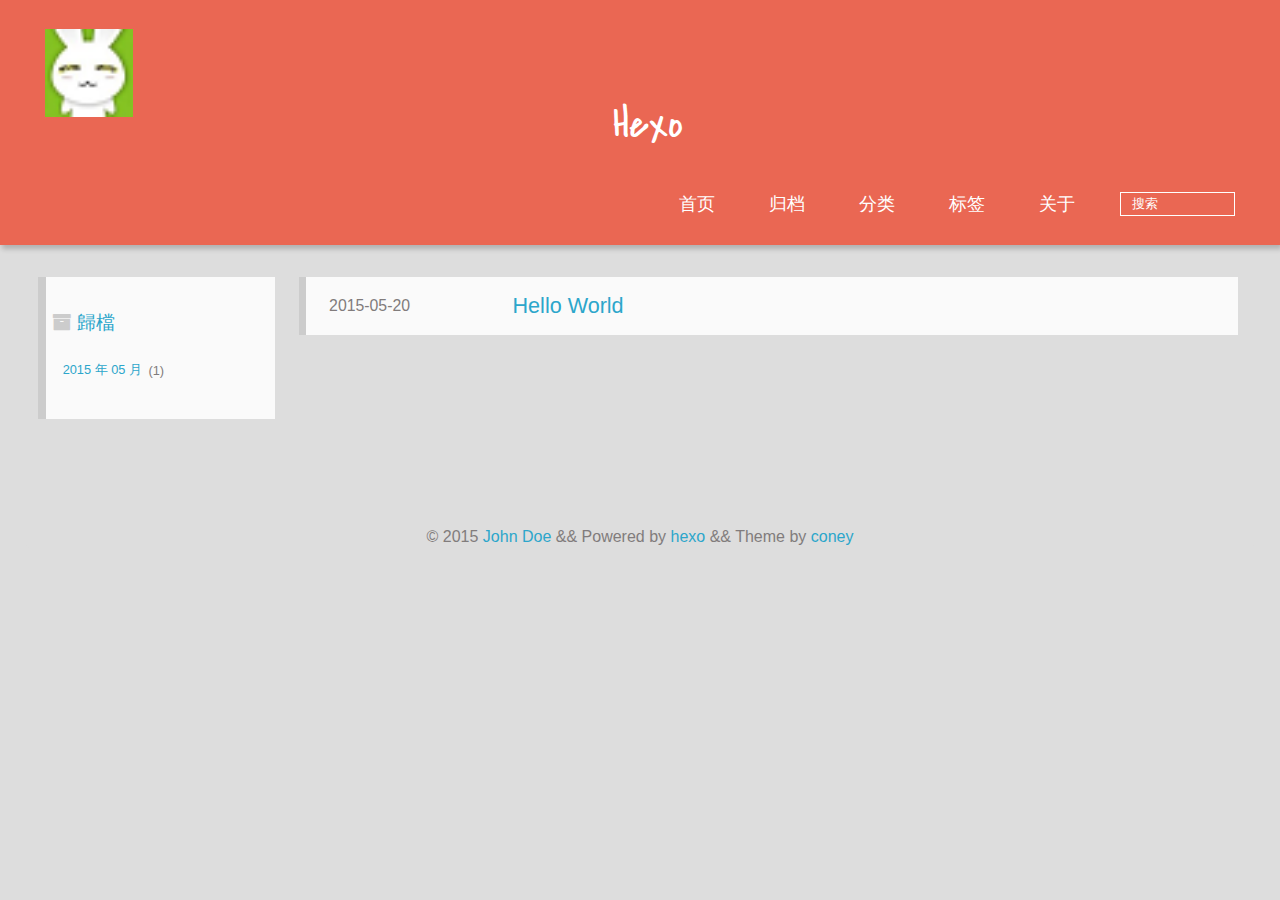
==== commit ce2b7c86: "Site updated: 2015-05-21 18:01:37" ====
--- a/archives/index.html
+++ b/archives/index.html
@@ -18,7 +18,7 @@
     <link rel="alternate" href="atom.xml" title="Hexo" type="application/atom+xml">
     
     
-    <link rel="icon" href="/img/favicon.ico">
+    <link rel="icon" href="/img/katong1.png">
     
     
     <link rel="stylesheet" href="/css/style.css" type="text/css">
@@ -40,6 +40,10 @@
       <header>
         <div>
 		
+			<div id="imglogo">
+				<a href="/"><img src="/img/katong1.png" alt="Hexo" title="Hexo"/></a>
+			</div>
+			
 			<div id="textlogo">
 				<h1 class="site-name"><a href="/" title="Hexo">Hexo</a></h1>
 				<a class="blog-motto"></a>
@@ -53,6 +57,12 @@
 						<li><a href="/">首页</a></li>
 					
 						<li><a href="/archives">归档</a></li>
+					
+						<li><a href="/categories">分类</a></li>
+					
+						<li><a href="/tags">标签</a></li>
+					
+						<li><a href="/About">关于</a></li>
 					
 					<li>
 					
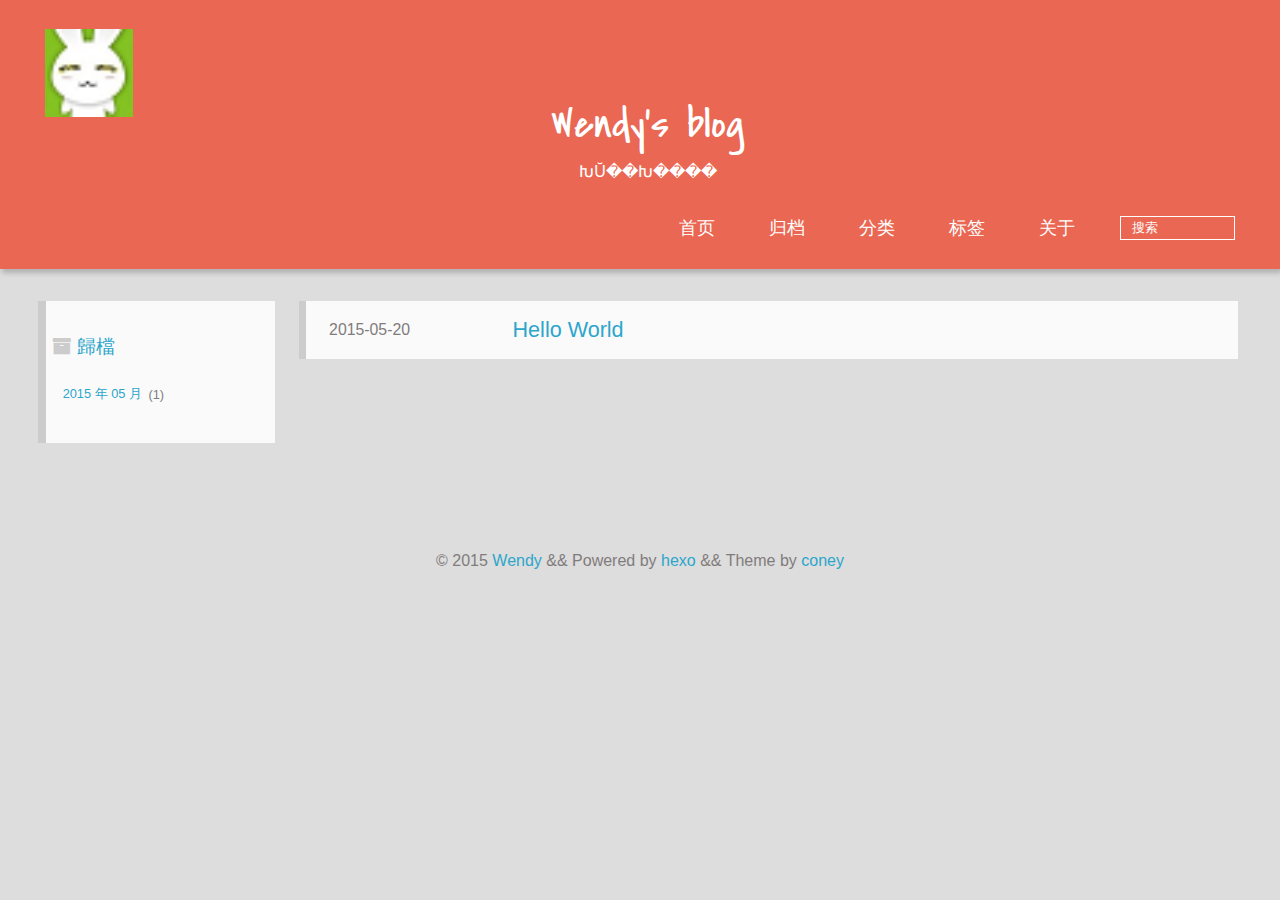
==== commit 561d9472: "Site updated: 2015-05-21 20:57:39" ====
--- a/archives/index.html
+++ b/archives/index.html
@@ -7,15 +7,15 @@
   <meta name="360-site-verification" content="67fbcc5a67f4c65c057315b28fa0b2c8" />
 <meta name="google-site-verification" content="2GzxQ0VtXwTSUdmGm6DzcmhTzM_I9QmzCb_pzpMzD88" />
   
-    <title>Archives | Hexo</title>
+    <title>Archives | Wendy&#39;s blog</title>
     <meta name="viewport" content="width=device-width, initial-scale=1, maximum-scale=3, minimum-scale=1">
     
-    <meta name="author" content="John Doe">
-    
-    
-    
-    
-    <link rel="alternate" href="atom.xml" title="Hexo" type="application/atom+xml">
+    <meta name="author" content="Wendy">
+    
+    
+    
+    
+    <link rel="alternate" href="atom.xml" title="Wendy&#39;s blog" type="application/atom+xml">
     
     
     <link rel="icon" href="/img/katong1.png">
@@ -41,12 +41,12 @@
         <div>
 		
 			<div id="imglogo">
-				<a href="/"><img src="/img/katong1.png" alt="Hexo" title="Hexo"/></a>
+				<a href="/"><img src="/img/katong1.png" alt="Wendy&#39;s blog" title="Wendy&#39;s blog"/></a>
 			</div>
 			
 			<div id="textlogo">
-				<h1 class="site-name"><a href="/" title="Hexo">Hexo</a></h1>
-				<a class="blog-motto"></a>
+				<h1 class="site-name"><a href="/" title="Wendy&#39;s blog">Wendy&#39;s blog</a></h1>
+				<a class="blog-motto">ԽŬ��Խ����</a>
 			</div>
 			<div class="navbar"><a class="navbutton navmobile" href="#" title="菜單">
 			</a></div>
@@ -111,7 +111,7 @@
     
             <p class="copyright"> © 2015 
 		
-		<a href="http://yoursite.com" target="_blank" title="John Doe">John Doe</a>
+		<a href="The harder the more fortunate" target="_blank" title="Wendy">Wendy</a>
 		
             && Powered by <a href="http://hexo.io" target="_blank" title="hexo">hexo</a> && Theme by <a href="http://gengbiao.me" target="_blank" title="coney">coney</a>
             </div>
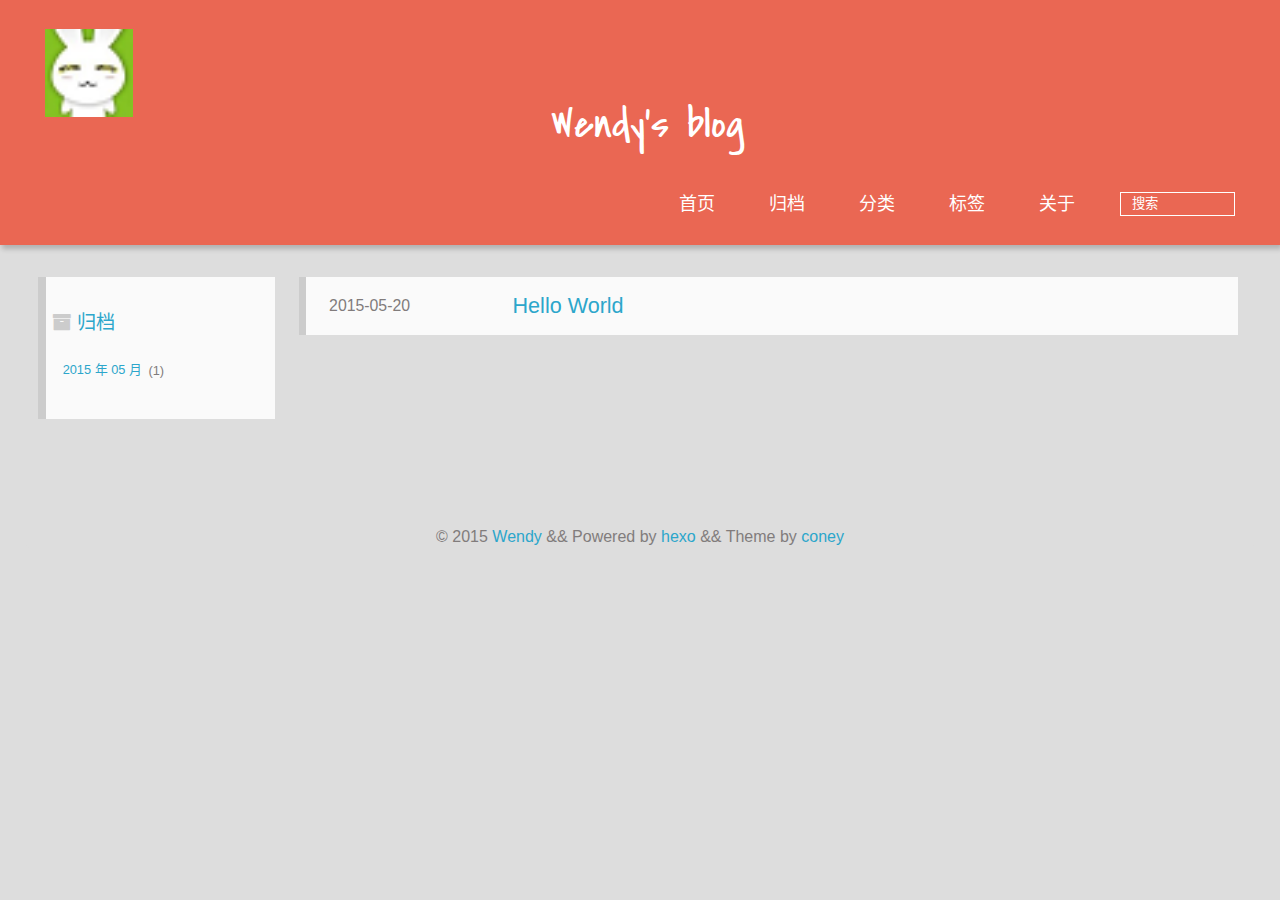
==== commit ee66f493: "Site updated: 2015-05-21 21:16:29" ====
--- a/archives/index.html
+++ b/archives/index.html
@@ -1,6 +1,6 @@
 
   <!DOCTYPE HTML>
-<html >
+<html lang="zh-CN">
 <head>
   <meta charset="UTF-8">
   <meta name="baidu_union_verify" content="d1952c66cf48912e21c18c7c581f382a">
@@ -46,9 +46,9 @@
 			
 			<div id="textlogo">
 				<h1 class="site-name"><a href="/" title="Wendy&#39;s blog">Wendy&#39;s blog</a></h1>
-				<a class="blog-motto">ԽŬ��Խ����</a>
+				<a class="blog-motto"></a>
 			</div>
-			<div class="navbar"><a class="navbutton navmobile" href="#" title="菜單">
+			<div class="navbar"><a class="navbutton navmobile" href="#" title="菜单">
 			</a></div>
 			<nav class="animated">
 				<ul>
@@ -80,7 +80,7 @@
         
 
 <div class="archive-title" >
-  <h2 class="archive-icon">歸檔</h2>
+  <h2 class="archive-icon">归档</h2>
   
   <div class="archiveslist archive-float clearfix">
       <ul class="archive-list"><li class="archive-list-item"><a class="archive-list-link" href="/archives/2015/05/">2015 年 05 月</a><span class="archive-list-count">1</span></li></ul>
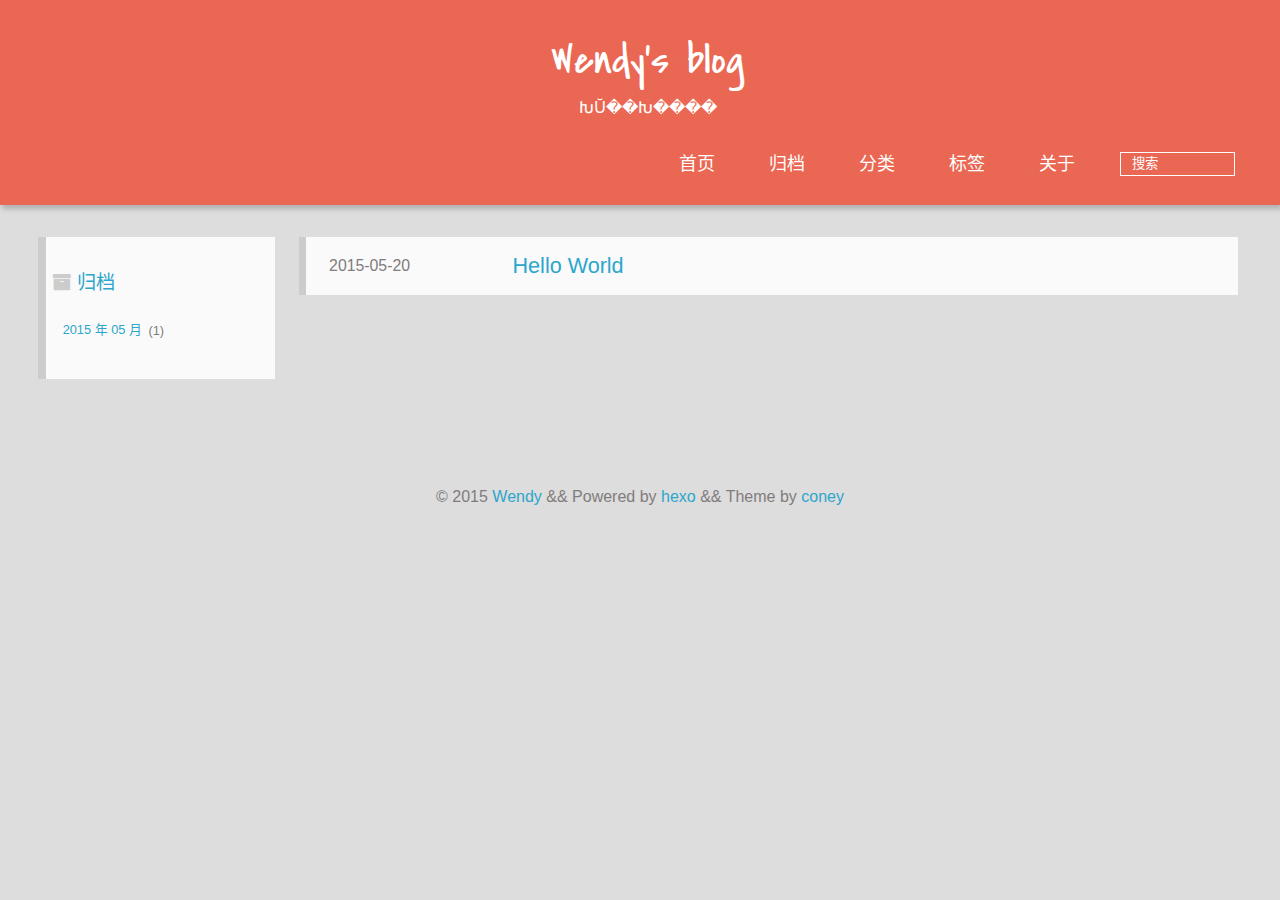
==== commit e39c8e5a: "Site updated: 2015-05-21 21:24:57" ====
--- a/archives/index.html
+++ b/archives/index.html
@@ -40,13 +40,9 @@
       <header>
         <div>
 		
-			<div id="imglogo">
-				<a href="/"><img src="/img/katong1.png" alt="Wendy&#39;s blog" title="Wendy&#39;s blog"/></a>
-			</div>
-			
 			<div id="textlogo">
 				<h1 class="site-name"><a href="/" title="Wendy&#39;s blog">Wendy&#39;s blog</a></h1>
-				<a class="blog-motto"></a>
+				<a class="blog-motto">ԽŬ��Խ����</a>
 			</div>
 			<div class="navbar"><a class="navbutton navmobile" href="#" title="菜单">
 			</a></div>
--- a/css/style.css
+++ b/css/style.css
@@ -1767,7 +1767,7 @@
   width: 6.875em;
   height: 6.875em;
   margin: 0 auto;
-  background: no-repeat url("img/coney.png") left top;
+  background: no-repeat url("img/katong2.png") left top;
   -webkit-background-size: 6.875em 6.875em;
   -moz-background-size: 6.875em 6.875em;
   background-size: 6.875em 6.875em;
@@ -1963,7 +1963,7 @@
   width: 6.875em;
   height: 6.875em;
   margin: 0 auto;
-  background: no-repeat url("img/coney.png") left top;
+  background: no-repeat url("img/katong2.png") left top;
   -webkit-background-size: 6.875em 6.875em;
   -moz-background-size: 6.875em 6.875em;
   background-size: 6.875em 6.875em;
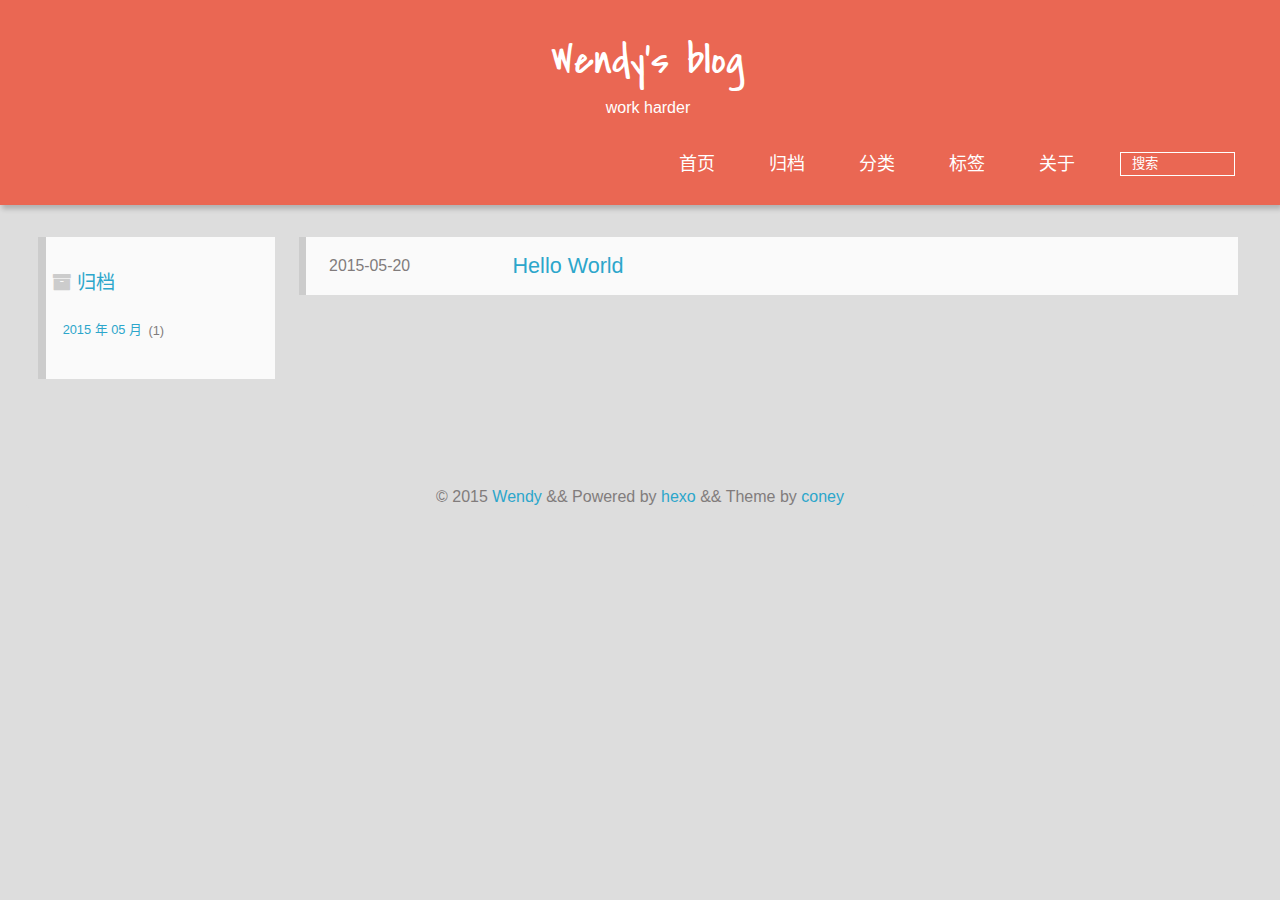
==== commit c5865b0f: "Site updated: 2015-05-24 22:09:52" ====
--- a/archives/index.html
+++ b/archives/index.html
@@ -12,13 +12,15 @@
     
     <meta name="author" content="Wendy">
     
+    <meta name="description" content="��¼ѧϰ�ϵĵ���">
+    
     
     
     
     <link rel="alternate" href="atom.xml" title="Wendy&#39;s blog" type="application/atom+xml">
     
     
-    <link rel="icon" href="/img/katong1.png">
+    <link rel="icon" href="/img/favicon.ico">
     
     
     <link rel="stylesheet" href="/css/style.css" type="text/css">
@@ -42,7 +44,7 @@
 		
 			<div id="textlogo">
 				<h1 class="site-name"><a href="/" title="Wendy&#39;s blog">Wendy&#39;s blog</a></h1>
-				<a class="blog-motto">ԽŬ��Խ����</a>
+				<a class="blog-motto">work harder</a>
 			</div>
 			<div class="navbar"><a class="navbutton navmobile" href="#" title="菜单">
 			</a></div>
--- a/css/style.css
+++ b/css/style.css
@@ -1767,7 +1767,7 @@
   width: 6.875em;
   height: 6.875em;
   margin: 0 auto;
-  background: no-repeat url("img/katong2.png") left top;
+  background: no-repeat url("img/coney.png") left top;
   -webkit-background-size: 6.875em 6.875em;
   -moz-background-size: 6.875em 6.875em;
   background-size: 6.875em 6.875em;
@@ -1963,7 +1963,7 @@
   width: 6.875em;
   height: 6.875em;
   margin: 0 auto;
-  background: no-repeat url("img/katong2.png") left top;
+  background: no-repeat url("img/coney.png") left top;
   -webkit-background-size: 6.875em 6.875em;
   -moz-background-size: 6.875em 6.875em;
   background-size: 6.875em 6.875em;
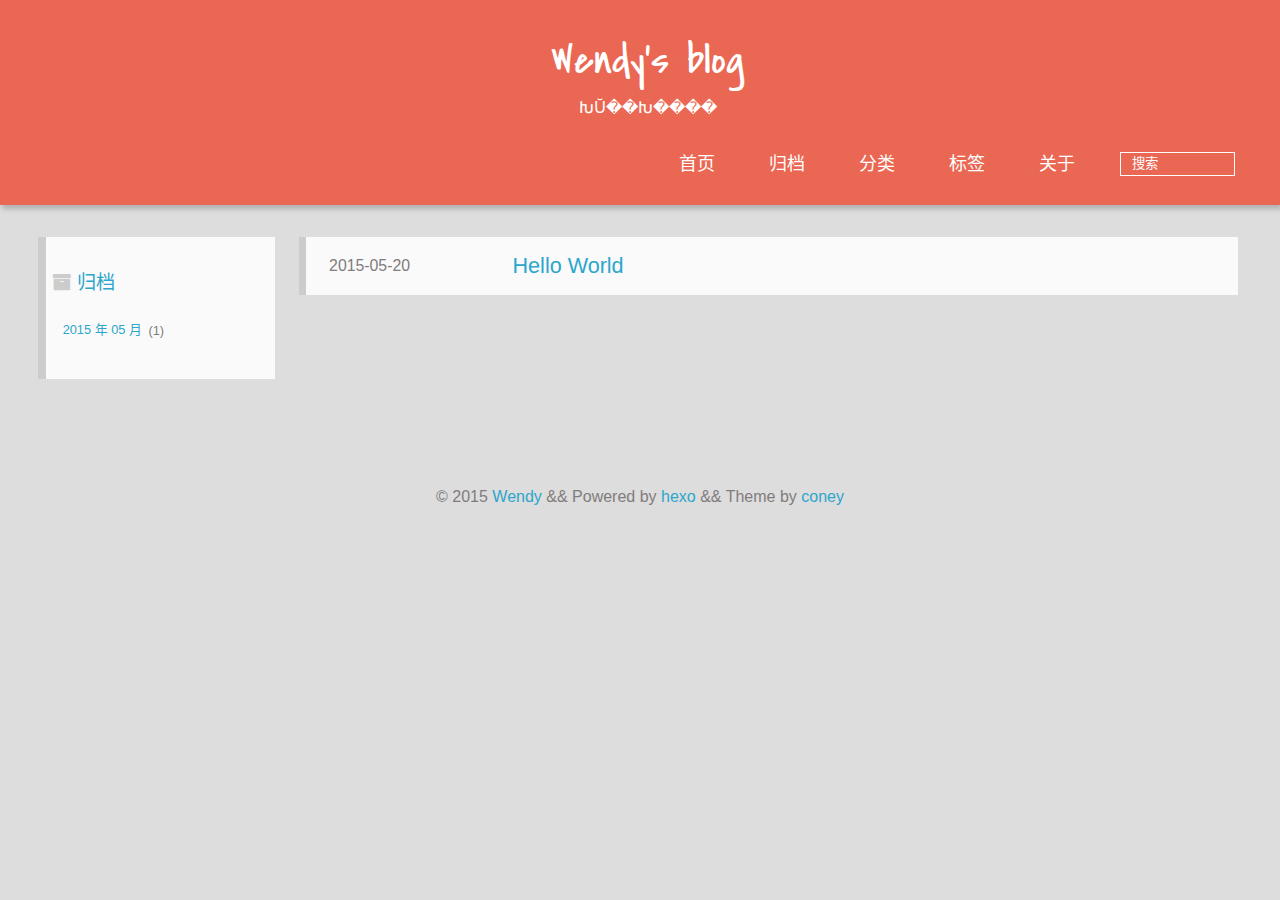
==== commit f036f1e5: "Site updated: 2015-05-24 22:25:21" ====
--- a/archives/index.html
+++ b/archives/index.html
@@ -11,8 +11,6 @@
     <meta name="viewport" content="width=device-width, initial-scale=1, maximum-scale=3, minimum-scale=1">
     
     <meta name="author" content="Wendy">
-    
-    <meta name="description" content="��¼ѧϰ�ϵĵ���">
     
     
     
@@ -44,7 +42,7 @@
 		
 			<div id="textlogo">
 				<h1 class="site-name"><a href="/" title="Wendy&#39;s blog">Wendy&#39;s blog</a></h1>
-				<a class="blog-motto">work harder</a>
+				<a class="blog-motto">ԽŬ��Խ����</a>
 			</div>
 			<div class="navbar"><a class="navbutton navmobile" href="#" title="菜单">
 			</a></div>
